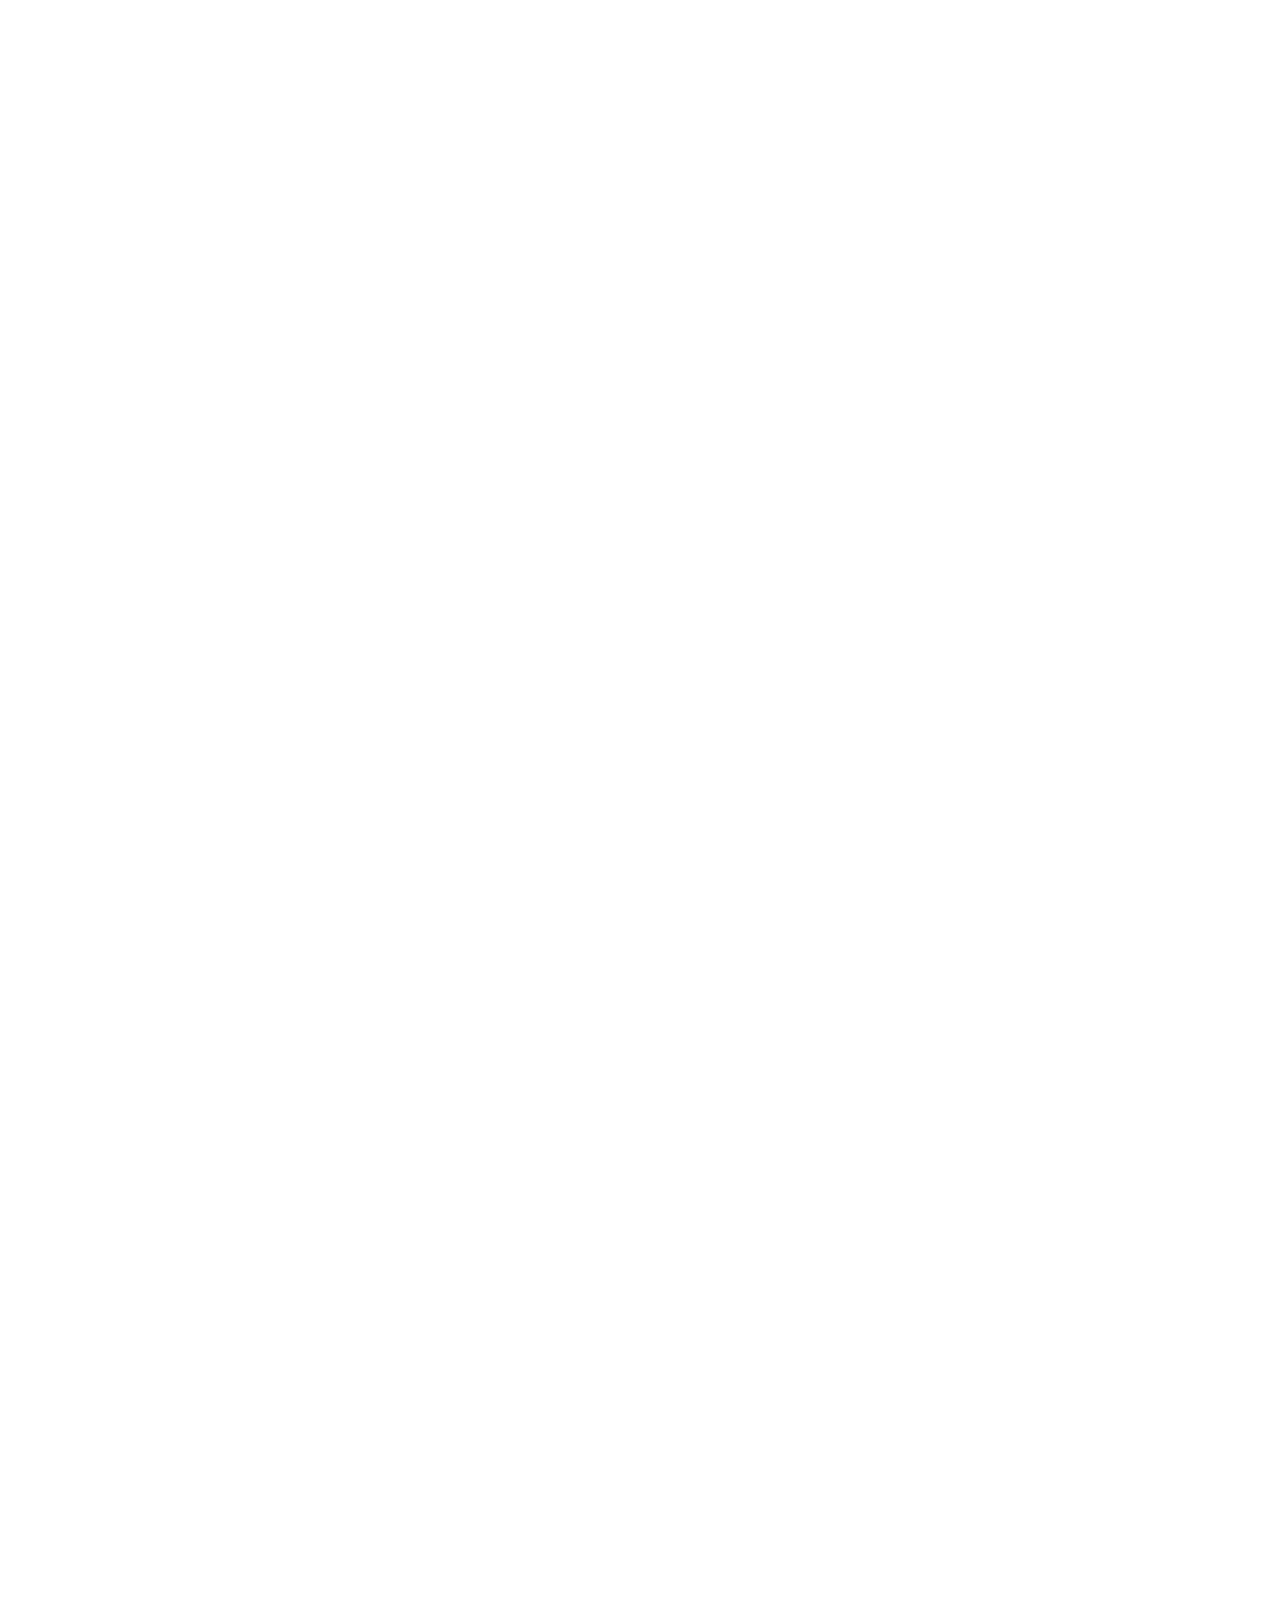
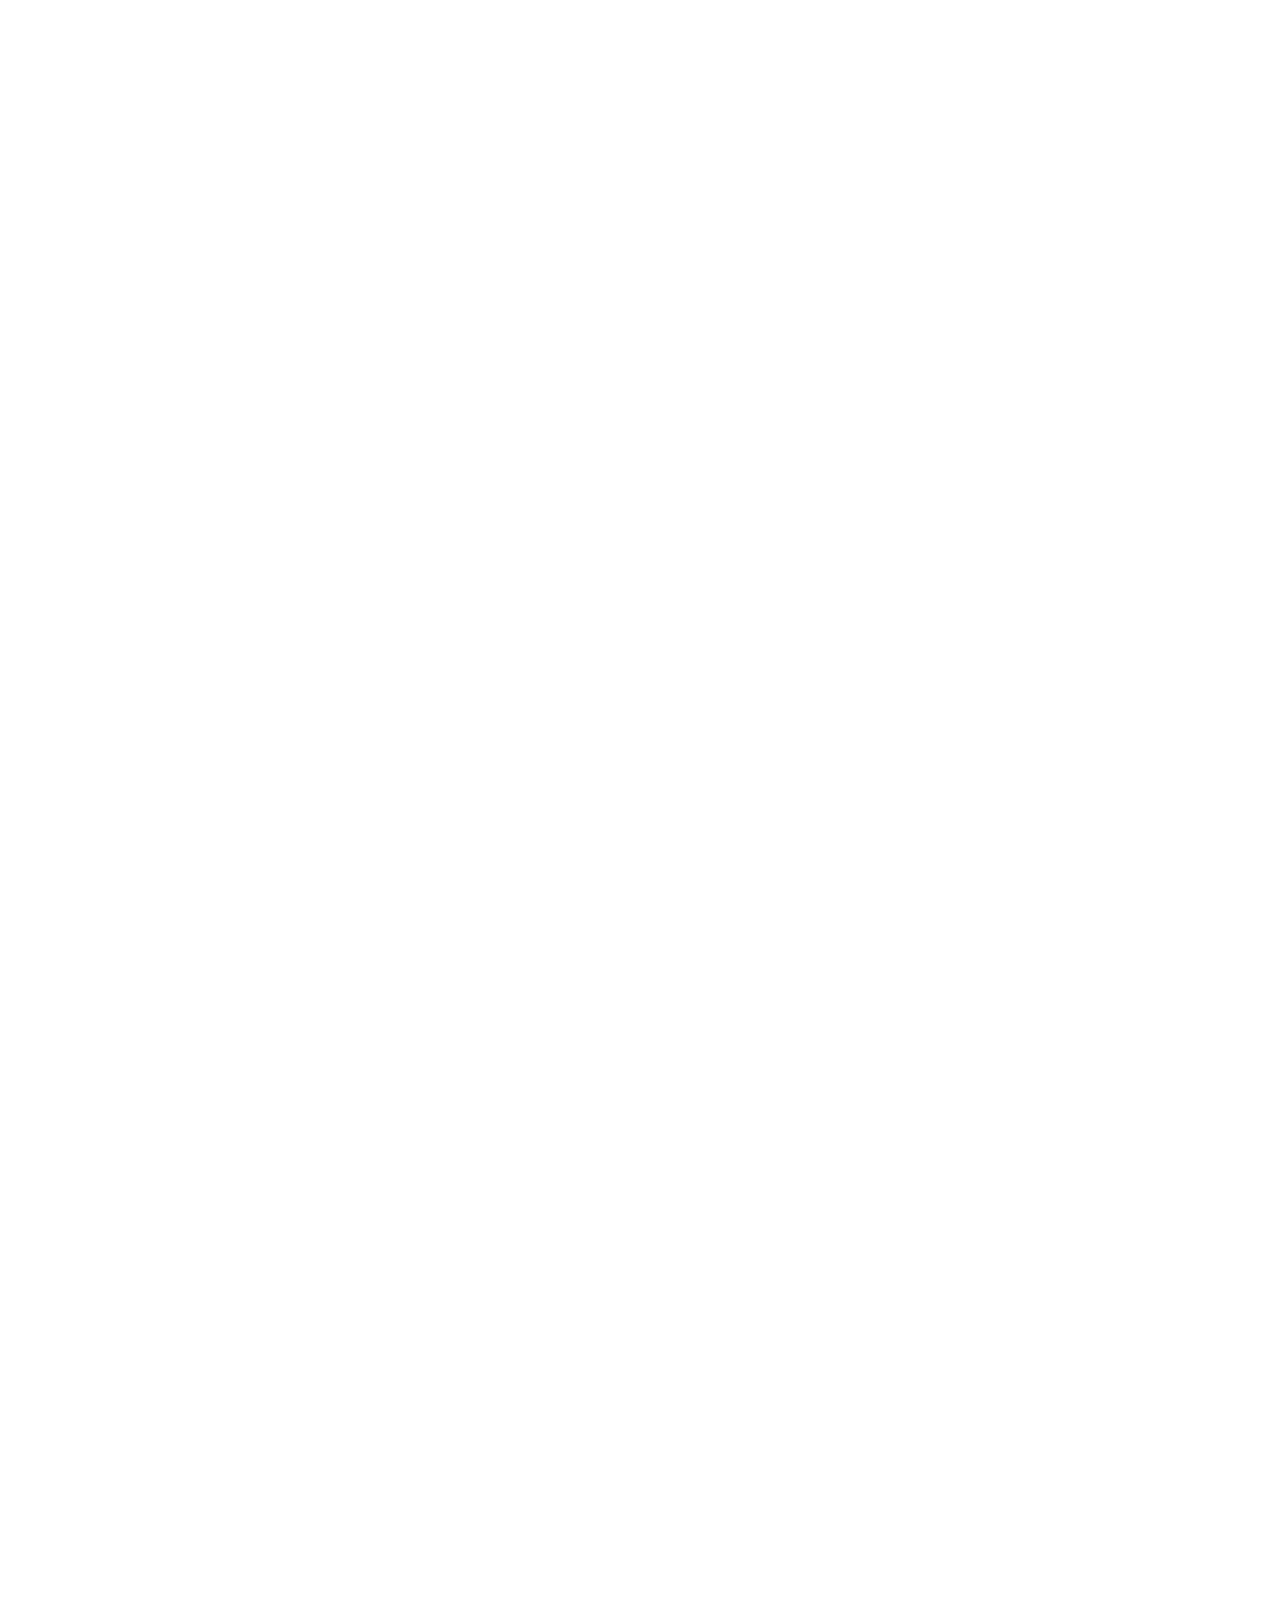
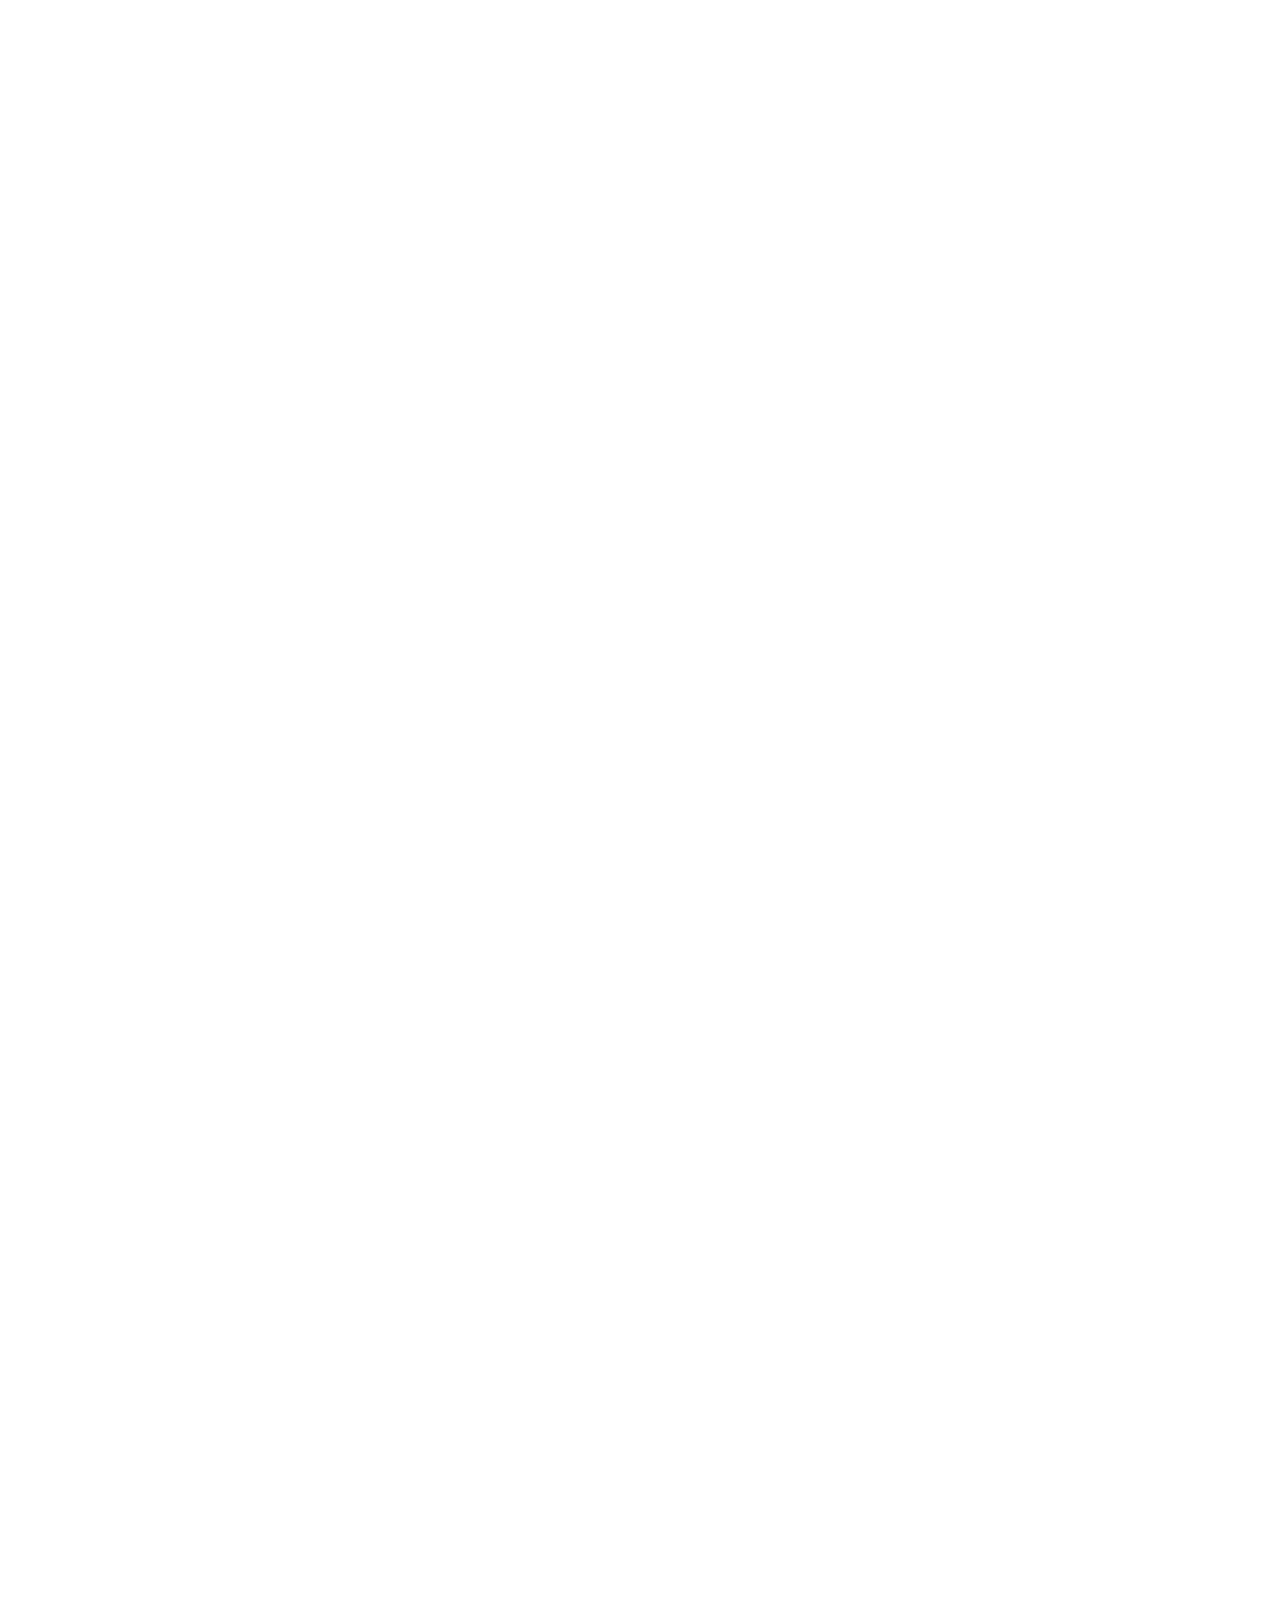
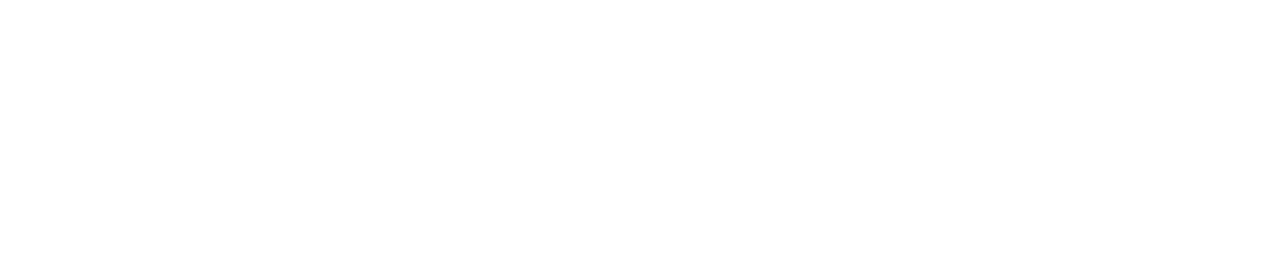
==== index.html @ affceeac "update" ====
<!DOCTYPE HTML>
<html lang="en">

<head>
    <meta charset="UTF-8" />
    <title>Reloadable Debit Card Account that Earns You Cash Back | Walmart MoneyCard</title>

    <link rel="shortcut icon" href="/content/dam/walmart-moneycard/global/en_us/images/wm_favicon.ico" />
    <link rel="stylesheet" href="frontend.css">

    <!-- Start Google Tag Manager -->

    <!-- CSS FILES -->
    <link rel="preconnect" href="https://fonts.googleapis.com">

    <link rel="preconnect" href="https://fonts.gstatic.com" crossorigin>

    <link href="https://fonts.googleapis.com/css2?family=Unbounded:wght@300;400;700&display=swap" rel="stylesheet">

    <link href="css/bootstrap.min.css" rel="stylesheet">

    <link href="css/bootstrap-icons.css" rel="stylesheet">

    <link href="css/apexcharts.css" rel="stylesheet">

    <link href="css/tooplate-mini-finance.css" rel="stylesheet">
    <!--

    <!-- End Google Tag Manager -->



    <link rel="canonical" href="https://www.walmartmoneycard.com/" />


    <meta name="description"
        content="Earn up to $75 cash back every year on your Walmart purchases. Learn about the Walmart MoneyCard reloadable debit card account, click here! " />
    <meta name="template" content="wmmc-default" />









    <link rel="stylesheet" href="https://use.typekit.net/upb7qgv.css" />





    <div data-disableDeferYoutube="false" data-excludeYoutube="false"></div>






    <meta property="og:url" content="Walmart MoneyCard - Prepaid Debit Card that Earns You Cash Back" />


    <meta property="og:description"
        content="Earn up to $75 cash back every year on your Walmart purchases. Learn about the Walmart MoneyCard prepaid debit card." />


    <meta property="og:title" content="Walmart MoneyCard - Prepaid Debit Card that Earns You Cash Back" />


    <meta property="twitter:title" content="Walmart MoneyCard - Prepaid Debit Card that Earns You Cash Back" />


    <meta property="twitter:description"
        content="Earn up to $75 cash back every year on your Walmart purchases. Learn about the Walmart MoneyCard prepaid debit card." />


    <meta property="twitter:url" content="https://www.walmartmoneycard.com/" />






    <!-- v:558c90de4dc3636ae642140a7750f8ea5c63ab86 -->






    <meta name="viewport" content="width=device-width, initial-scale=1, shrink-to-fit=no" />


    <meta name="msvalidate.01" content="658AD2F5198694B9F21E5047982FFD23" />


    <meta name="google-site-verification" content="WOjig4C4WuZH0rn6NfbGUgxLxf_vxa587ft8qzA0BeY" />


    <meta name="facebook-domain-verification" content="3zuiim1vd5jytnzc77aleqecifvxa5" />




    <link rel="stylesheet"
        href="/etc.clientlibs/flexweb/clientlibs/flexweb-dependencies.min.6fe5d4427361a4c0ca5a75457e3e4256.css"
        type="text/css">
    <script
        src="/etc.clientlibs/flexweb/clientlibs/flexweb-dependencies.min.1e3786e9996518436c0a4093823e9fda.js"></script>





    <link rel="stylesheet"
        href="/etc.clientlibs/flexweb/clientlibs/flexweb-base.min.a711489d514352543273f895fbfea551.css" type="text/css">





    <link rel="stylesheet"
        href="/etc.clientlibs/walmart/clientlibs/walmart-site.min.d1b3d28b4b8c7ff66209515137ae6d1c.css" type="text/css">




    <meta id="twilioConfValues" data-twilio-brandname="walmart" data-twilio-appid="30002" data-twilio-platform="legacy"
        data-twilio-loginurl="https://secure.walmartmoneycard.com/login?show-chat=true" data-twilio-env="prod" />







    <script type="text/javascript">
        var digitalDataOverrides = {
            emptyPageDefault: "home", //Set this if needed, default is home
            brand: "wmmc",
            isChannelMapped: true,
            channelIndex: 0
        };

        var ddm = new digitalDataManager(digitalDataOverrides);
        var digitalData = ddm.getDigitalData(location, window.ttMETA);
    </script>


    <script>
        //prehiding snippet for Adobe Target with asynchronous Launch deployment
        (function (g, b, d, f) {
            (function (a, c, d) {
                if (a) {
                    var e = b.createElement("style");
                    e.id = c;
                    e.innerHTML = d;
                    a.appendChild(e)
                }
            })(b.getElementsByTagName("head")[0], "at-body-style", d);
            setTimeout(function () {
                var a = b.getElementsByTagName("head")[0];
                if (a) {
                    var c = b.getElementById("at-body-style");
                    c && a.removeChild(c)
                }
            }, f)
        })(window, document, "body {opacity: 0 !important}", 3000.0);
    </script>




    <script src="//assets.adobedtm.com/launch-ENb4a514d5c5bb4a5c9c214b5087fd4112.min.js" async></script>











    <input id="twilioWebChat" type="hidden"
        data-css-src="https://prod-cdn.go2bankonline.com/modules/web-chat/current/stand-alone/static/css/main.css"
        data-js-src="https://prod-cdn.go2bankonline.com/modules/web-chat/current/stand-alone/static/js/main.js" />



    <script src="https://player.vimeo.com/api/player.js"></script>












    <svg viewBox="0 0 32 32" xmlns="http://www.w3.org/2000/svg" style="position:absolute;width:0;height:0">

        <symbol viewBox="0 0 32 32" id="icon-remove-circle">
            <path
                d="M16 1.6A14.4 14.4 0 1 0 30.4 16 14.47 14.47 0 0 0 16 1.6zm0 27A12.6 12.6 0 1 1 28.6 16 12.55 12.55 0 0 1 16 28.6z">
            </path>
            <path d="M22.3 15.1H9.7a.9.9 0 0 0 0 1.8h12.6a.9.9 0 0 0 0-1.8z"></path>
        </symbol>
        <symbol viewBox="0 0 32 32" id="icon-add-circle">
            <path
                d="M16 1.6A14.4 14.4 0 1 0 30.4 16 14.47 14.47 0 0 0 16 1.6zm0 27A12.6 12.6 0 1 1 28.6 16 12.55 12.55 0 0 1 16 28.6z">
            </path>
            <path
                d="M22.3 15.1h-5.4V9.7a.9.9 0 0 0-1.8 0v5.4H9.7a.9.9 0 0 0 0 1.8h5.4v5.4a.9.9 0 1 0 1.8 0v-5.4h5.4a.9.9 0 0 0 0-1.8z">
            </path>
        </symbol>
        <symbol viewBox="0 0 32 32" id="icon-arrow-right">
            <path
                d="M1.85 16.12a1.76 1.76 0 0 0 1.76 1.76h20.56l-9.4 9.4-.1.1a1.8 1.8 0 0 0 2.65 2.44l12.5-12.53.2-.2v-.2a2.14 2.14 0 0 0-.35-2.16L17.17 2.19a1.67 1.67 0 0 0-2.55 0 2 2 0 0 0 0 2.55l9.4 9.4H3.61a2 2 0 0 0-1.76 1.98z">
            </path>
        </symbol>
        <symbol viewBox="0 0 32 32" id="icon-arrow-left">
            <path
                d="M28.41 14.14H8l9.4-9.4a2 2 0 0 0 0-2.55 1.67 1.67 0 0 0-2.55 0L2.35 14.73A2.14 2.14 0 0 0 2 16.89v.2l.2.2 12.5 12.53a1.8 1.8 0 1 0 2.65-2.44l-.1-.1-9.4-9.4h20.56a1.76 1.76 0 0 0 1.76-1.76 2 2 0 0 0-1.76-1.98z">
            </path>
        </symbol>

        <symbol width="12" height="12" viewBox="0 0 12 12" fill="none" id="icon-close">
            <path
                d="M7.17495 5.99999L10.7583 2.42499C10.9152 2.26807 11.0034 2.05524 11.0034 1.83333C11.0034 1.61141 10.9152 1.39858 10.7583 1.24166C10.6014 1.08474 10.3885 0.996582 10.1666 0.996582C9.9447 0.996582 9.73187 1.08474 9.57495 1.24166L5.99995 4.82499L2.42495 1.24166C2.26803 1.08474 2.0552 0.996582 1.83328 0.996582C1.61136 0.996582 1.39854 1.08474 1.24162 1.24166C1.0847 1.39858 0.996539 1.61141 0.996539 1.83333C0.996539 2.05524 1.0847 2.26807 1.24162 2.42499L4.82495 5.99999L1.24162 9.57499C1.16351 9.65246 1.10151 9.74463 1.05921 9.84618C1.0169 9.94773 0.995117 10.0566 0.995117 10.1667C0.995117 10.2767 1.0169 10.3856 1.05921 10.4871C1.10151 10.5887 1.16351 10.6809 1.24162 10.7583C1.31908 10.8364 1.41125 10.8984 1.5128 10.9407C1.61435 10.983 1.72327 11.0048 1.83328 11.0048C1.94329 11.0048 2.05221 10.983 2.15376 10.9407C2.25531 10.8984 2.34748 10.8364 2.42495 10.7583L5.99995 7.17499L9.57495 10.7583C9.65242 10.8364 9.74459 10.8984 9.84613 10.9407C9.94768 10.983 10.0566 11.0048 10.1666 11.0048C10.2766 11.0048 10.3855 10.983 10.4871 10.9407C10.5886 10.8984 10.6808 10.8364 10.7583 10.7583C10.8364 10.6809 10.8984 10.5887 10.9407 10.4871C10.983 10.3856 11.0048 10.2767 11.0048 10.1667C11.0048 10.0566 10.983 9.94773 10.9407 9.84618C10.8984 9.74463 10.8364 9.65246 10.7583 9.57499L7.17495 5.99999Z"
                fill="#4D4D4D" />
        </symbol>

        <symbol width="12" height="12" viewBox="0 0 12 12" fill="none" id="g2b-icon-close">
            <path
                d="M7.17495 5.99999L10.7583 2.42499C10.9152 2.26807 11.0034 2.05524 11.0034 1.83333C11.0034 1.61141 10.9152 1.39858 10.7583 1.24166C10.6014 1.08474 10.3885 0.996582 10.1666 0.996582C9.9447 0.996582 9.73187 1.08474 9.57495 1.24166L5.99995 4.82499L2.42495 1.24166C2.26803 1.08474 2.0552 0.996582 1.83328 0.996582C1.61136 0.996582 1.39854 1.08474 1.24162 1.24166C1.0847 1.39858 0.996539 1.61141 0.996539 1.83333C0.996539 2.05524 1.0847 2.26807 1.24162 2.42499L4.82495 5.99999L1.24162 9.57499C1.16351 9.65246 1.10151 9.74463 1.05921 9.84618C1.0169 9.94773 0.995117 10.0566 0.995117 10.1667C0.995117 10.2767 1.0169 10.3856 1.05921 10.4871C1.10151 10.5887 1.16351 10.6809 1.24162 10.7583C1.31908 10.8364 1.41125 10.8984 1.5128 10.9407C1.61435 10.983 1.72327 11.0048 1.83328 11.0048C1.94329 11.0048 2.05221 10.983 2.15376 10.9407C2.25531 10.8984 2.34748 10.8364 2.42495 10.7583L5.99995 7.17499L9.57495 10.7583C9.65242 10.8364 9.74459 10.8984 9.84613 10.9407C9.94768 10.983 10.0566 11.0048 10.1666 11.0048C10.2766 11.0048 10.3855 10.983 10.4871 10.9407C10.5886 10.8984 10.6808 10.8364 10.7583 10.7583C10.8364 10.6809 10.8984 10.5887 10.9407 10.4871C10.983 10.3856 11.0048 10.2767 11.0048 10.1667C11.0048 10.0566 10.983 9.94773 10.9407 9.84618C10.8984 9.74463 10.8364 9.65246 10.7583 9.57499L7.17495 5.99999Z"
                fill="#FFF" />
        </symbol>


    </svg>
</head>
<main id="main-content">

    <body class="page parent-page basicpage walmart" id="page-65f62994d1">




        <!-- Start Google Tag Manager (noscript) -->



        <!-- End Google Tag Manager (noscript) -->














        <div class="root responsivegrid">


            <div class="aem-Grid aem-Grid--12 aem-Grid--default--12 ">

                <div class="responsivegrid aem-GridColumn aem-GridColumn--default--12">


                    <div class="aem-Grid aem-Grid--12 aem-Grid--default--12 ">

                        <div class="searchbox parbase aem-GridColumn aem-GridColumn--default--12">
                            <style>
                                .searchbox {
                                    background-color: #f1f8fe;
                                }
                            </style>


                            <div class="cmp-searchbox">







                                <div class="cmp-searchbox__default pad-bottom-medium pad-top-medium">
                                    <form class="cmp-searchbox__form" action="/helpcenter/search-results">
                                        <div class="input-group input-group-rounded">
                                            <input class="input-group-field gd-input" aria-label="search input"
                                                type="search" name="q" placeholder="Ask a question or search keyword" />
                                            <button class="gd-inlinesearch-icon" aria-label="search icon">
                                                <svg class="icon docs-icon" role="img" aria-label="search icon">
                                                    <use xlink:href="#icon-search"></use>
                                                </svg>
                                            </button>
                                            <div class="input-group-button gd-search-link">
                                                <input type="submit" class="button secondary"
                                                    aria-label="Ask a question or search keyword" value="SEARCH" />
                                            </div>
                                            <div class="gd-searchmenu-close">
                                                <a id="gd-menu-close" href="javascript:void(0)" aria-label="close icon">
                                                    <svg class="icon" role="img" aria-label="close icon">
                                                        <use xlink:href="#icon-close"></use>
                                                    </svg>
                                                </a>
                                            </div>
                                        </div>
                                    </form>
                                </div>
                            </div>








                        </div>
                        <div class="experiencefragment header aem-GridColumn aem-GridColumn--default--12">
                            <div id="experiencefragment-78bddaae25"
                                class="cmp-experiencefragment cmp-experiencefragment--">
                                <div class="xfpage page basicpage walmart">
                                    <div class="xf-content-height">
                                        <div class="aem-Grid aem-Grid--12 aem-Grid--default--12 ">

                                            <div class="header aem-GridColumn aem-GridColumn--default--12">

                                                <header class="g2b-header ">
                                                    <h1><a class="skip-link btn" href="#main-content">Skip to main
                                                            content</a></h1>

                                                    <button class="g2b-header__hamburger toggle-menu "
                                                        aria-label="Menu">
                                                        <img src="/content/dam/walmart-moneycard/2021/october/menu%20(1).svg"
                                                            alt="hamburger icon" class="g2b-header__hamburger-icon" />
                                                    </button>
                                                    <div class="col-md-3 col-lg-3 me-0 px-3 fs-6">
                                                        <a class="navbar-brand" href="index.html">
                                                            <i class="bi-box"></i>
                                                            Walmart Prepaid Card
                                                        </a>
                                                    </div>
                                                    <!-- /* CTA and Hamburger Section Starts*/-->
                                                    <div class="g2b-header__nav-wrapper">
                                                        <div class="g2b-header__menu-background toggle-menu"></div>
                                                        <div class="g2b-header__nav">

                                                            <nav class="header-navigation" role="navigation">

                                                                <ul class="header-navigation__main" tab-index="5">
                                                                    <li
                                                                        class="header-navigation__item large-hide show-list">

                                                                        <a class="header-navigation__item-link current"
                                                                            href="/walmartmoneycard" aria-label="Home"
                                                                            target="_self">Home
                                                                        </a>


                                                                    </li>




                                                                    <li class="header-navigation__item  ">

                                                                        <span class="header-navigation__item-link "
                                                                            aria-label="Debit Card Features">Debit Card
                                                                            Features
                                                                        </span>

                                                                    </li>


                                                                    <li class="header-navigation__item  ">

                                                                        <span class="header-navigation__item-link "
                                                                            aria-label="Move money">Move money
                                                                        </span>

                                                                        <i class="plus" tabindex="0"></i>
                                                                    </li>




                                                                    <li class="header-navigation__item  show-list">

                                                                        <a class="header-navigation__item-link "
                                                                            href="/about-our-products"
                                                                            aria-label="About MoneyCard"
                                                                            target="_self">About MoneyCard
                                                                        </a>

                                                                    </li>



                                                                </ul>



                                                            </nav>



                                                            <!-- 
                                                            <div
                                                                class="small-hide medium-hide large-show g2b-header__right-links">


                                                                <div
                                                                    class="g2b-header__top-links--item header-navigation__item large-show gd-search-icon ">
                                                                    <span class="g2b-header__link" aria-label="Search">
                                                                        Search

                                                                    </span>


                                                                </div>

                                                                <div
                                                                    class="g2b-header__top-links--item small-hide medium-show large-show   header-navigation__item active-hover">
                                                                    <span class="g2b-header__link" aria-label="Help">
                                                                        Help

                                                                        <i class="plus" tabindex="0"></i>

                                                                    </span>



                                                                    <ul class="header-navigation__secondary">

                                                                        <li>
                                                                            <a href="/helpcenter" target="_self"
                                                                                class="header-navigation__secondary-link  "
                                                                                aria-label="Help Center">
                                                                                Help Center
                                                                            </a>
                                                                        </li>

                                                                        <li>
                                                                            <a href="#" target="popup"
                                                                                class="header-navigation__secondary-link  webChat"
                                                                                aria-label="Chat with Us">
                                                                                Chat with Us
                                                                            </a>
                                                                        </li>

                                                                        <li>
                                                                            <a href="/contact-us" target="_self"
                                                                                class="header-navigation__secondary-link  "
                                                                                aria-label="Contact Us">
                                                                                Contact Us
                                                                            </a>
                                                                        </li>

                                                                        <li>
                                                                            <a href="/blog" target="_self"
                                                                                class="header-navigation__secondary-link  "
                                                                                aria-label="Blog">
                                                                                Blog
                                                                            </a>
                                                                        </li>

                                                                    </ul>








                                                                </div>

                                                                <div
                                                                    class="g2b-header__top-links--item header-navigation__item ">
                                                                    <a href="https://secure.walmartmoneycard.com/login"
                                                                        class="g2b-header__link" aria-label="Log in"
                                                                        target="_self">
                                                                        Log in

                                                                    </a>


                                                                </div>



                                                                <div class="g2b-header__top-links--item large-hide  ">
                                                                    <a href="https://secure2.walmartmoneycard.com/enroll/get-started"
                                                                        class="g2b-header__link"
                                                                        aria-label="Activate your card" target="_self">
                                                                        Activate your card

                                                                    </a>


                                                                </div>


                                                            </div> -->

                                                        </div>
                                                    </div>

                                                    <div class="link parbase g2b-header__waitlist">


                                                        <div class="cmp-link      ">










                                                            <a class="btn  btn--width-large btn--primary-white-text-blue-solid js-button-nopopup "
                                                                href="/dashboard.html" target="_blank"
                                                                title="Open an account ">
                                                                <span class="link-label">
                                                                    Log In
                                                                </span>
                                                            </a>



                                                        </div>




                                                    </div>








                                                </header>

                                                <div id="webChatWrapper" class="web-chat-wrapper"></div>
                                            </div>


                                        </div>

                                    </div>
                                </div>
                            </div>


                        </div>
                        <div class="top-banner aem-GridColumn aem-GridColumn--default--12">
                            <div>
                                <div class="top-banner" id="topBanner">
                                    <div class="top-banner__wrapper" style="background-color: 041E42; ">

                                        <div class="top-banner__text">
                                            <div class="small-hide medium-show large-show">
                                                <p style="margin-bottom: 16.0px;margin-top: 20.0px;">You could be
                                                    entered for a chance to win in the Summer of Savings: <a
                                                        href="/summer-of-savings-funding" target="_self">Learn more</a>
                                                </p>
                                            </div>
                                            <div class="small-show large-hide medium-hide">
                                                <p
                                                    style="max-width: 270.0px;margin: auto;margin-top: 5.0px;margin-bottom: 5.0px;margin-left: 10.0px;">
                                                    You could be entered for a chance to win in the Summer of Savings:
                                                    <a href="/summer-of-savings-funding" target="_self">Learn more</a>
                                                </p>
                                            </div>

                                        </div>


                                    </div>
                                </div>
                            </div>



                        </div>
                        <div class="responsivegrid aem-GridColumn aem-GridColumn--default--12">


                            <div class="aem-Grid aem-Grid--12 aem-Grid--default--12 ">

                                <div class="standard-hero parbase aem-GridColumn aem-GridColumn--default--12">
                                    <style>
                                        .gd-standard-hero .hero {
                                            background: rgba(0, 0, 0, $ {
                                                    properties.opacityValue @ context='styleString'
                                                });
                                        }
                                    </style>
                                    <style>
                                        @media (min-width: 768px) {
                                            .walmart .gd-standard-hero-alt {
                                                background-image: url('');
                                            }
                                        }
                                    </style>


                                    <div class="cmp-hero gd-standard-hero gd-standard-hero-alt">
                                        <section class="hero">


                                            <div class="hero__content">
                                                <div class="hero__content-inner">
                                                    <div class="gd-standard-hero__wrapper grid-row">

                                                        <div class="column  small-4 large-7 medium-4">


                                                            <div>

                                                            </div>








                                                            <div class="gd-standard-hero__readmore ">
                                                                <div class="toggle-readmore__content">

                                                                    <span class="toggle-readmore__ellipsis">...</span>
                                                                </div>
                                                                <button class="toggle-readmore__btn">
                                                                    <span class="toggle-readmore__btn--more">read
                                                                        more</span>
                                                                    <span class="toggle-readmore__btn--less">read
                                                                        less</span>
                                                                </button>
                                                            </div>

                                                        </div>
                                                        <div class="column column-spacer large-5 medium-4 small-0">
                                                        </div>
                                                    </div>
                                                </div>
                                            </div>


                                            <div class="gd-hero__image-container hero__image-container">
                                                <span class="image hero__image">




                                                </span>


                                            </div>

                                        </section>
                                    </div>
                                </div>
                                <div class="hotfix-component aem-GridColumn aem-GridColumn--default--12">
                                    <style>
                                        .cmp-hero.gd-standard-hero {
                                            height: 1px;
                                        }

                                        .walmart .gd-standard-hero .hero {
                                            z-index: 0;
                                        }
                                    </style>




                                </div>
                                <div class="add-cash-hero parbase aem-GridColumn aem-GridColumn--default--12">
                                    <div>
                                        <div class="cmp-hero gd-add-cash-hero"
                                            style="background-color: #F1F8FE; background-image: url();">
                                            <section class="gdcash-hero">
                                                <div class="grid-container gd-add-cash-hero__wrapper">
                                                    <div class="column large-6 medium-4 small-4 gd-add-cash-hero__img">
                                                        <!-- <sly data-sly-resource="image"></sly> -->
                                                        <picture>
                                                            <source media="(min-width:1280px)"
                                                                srcset="/images/profile/WMMCFDICLogoContentQ4Updates_01_Desktop_760x595px_v3.png" />
                                                            <source media="(min-width:768px)"
                                                                srcset="https://www.walmartmoneycard.com/content/dam/walmart-moneycard/home/2023/WMMCFDICLogoContentQ4Updates_01_Tab_384x510px_v3.png" />
                                                            <img src="/images/profile/WMMCFDICLogoContentQ4Updates_01_Mobile_375x220px_v3.png"
                                                                alt="couple online shopping on couch" />
                                                        </picture>
                                                    </div>
                                                    <div class="column large-6 medium-4 small-6 gd-add-cash-hero__text">

                                                        <div>


                                                        </div>


                                                        <div>
                                                            <div class="wm-redesign small-hide medium-show large-show"
                                                                style="max-width: 480.0px;">
                                                                <h1 style="margin-bottom: 10.0px;">Earn cash back on
                                                                    Walmart purchases – up to $75 each year.*</h1>
                                                                <h2 style="color: rgb(38,49,59);font-family: Bogle-Regular , san-serif;line-height: 48.0px;margin-bottom: 72.0px;font-size: 34.0px;"
                                                                    class="wm-text-regular"><span
                                                                        style="font-family: Bogle-Bold;">3%</span> at
                                                                    Walmart.com<br />
                                                                    <span style="font-family: Bogle-Bold;">2%</span> at
                                                                    Walmart fuel stations<br />
                                                                    <span style="font-family: Bogle-Bold;">1%</span> at
                                                                    Walmart stores
                                                                </h2>
                                                            </div>
                                                            <div class="wm-redesign small-show medium-hide large-hide">
                                                                <div style="max-width: 700.0px;"
                                                                    class="wm-redesign-colors">
                                                                    <h1>Earn cash back on Walmart purchases – up to $75
                                                                        each year.*</h1>
                                                                    <h2 style="color: rgb(38,49,59);font-family: Bogle-Regular , san-serif;line-height: 38.0px;margin-bottom: 44.0px;"
                                                                        class="bogle-regular"><span
                                                                            style="font-family: Bogle-Bold;">3%</span>
                                                                        at Walmart.com<br />
                                                                        <span style="font-family: Bogle-Bold;">2%</span>
                                                                        at Walmart fuel stations<br />
                                                                        <span style="font-family: Bogle-Bold;">1%</span>
                                                                        at Walmart stores
                                                                    </h2>
                                                                </div>
                                                            </div>
                                                            <div class="gd-add-cash-hero__buttons gd-hero-buttons">
                                                                <div class="gd-add-cash-hero__buttons--cta1">
                                                                    <div class="cmp-link"><a
                                                                            class="btn btn--large  js-button-nopopup "
                                                                            href="https://secure2.walmartmoneycard.com/enroll"
                                                                            target="_blank" title="Sign up now"><span
                                                                                class="link-label">Open an
                                                                                account</span></a></div>
                                                                </div>
                                                                <div class="gd-add-cash-hero__buttons--cta2"> </div>
                                                            </div>
                                                            <div class="toggle-readmore readmore-enabled">
                                                                <div class="toggle-readmore__content"
                                                                    style="max-height: 82.5px;">
                                                                    <div class="wm-redesign">
                                                                        <p class=" wm-disclaimer"
                                                                            style="color: rgb(0,0,0);">*Cash back, up to
                                                                            $75 per year, is credited to card balance at
                                                                            end of reward year and is subject to
                                                                            successful activation and other eligibility
                                                                            requirements. Redeem rewards using our
                                                                            website or app. You will earn cash back of
                                                                            three percent (3%) on qualifying purchases
                                                                            made at Walmart.com and in the Walmart app
                                                                            using your card or your card number, two
                                                                            percent (2%) at Walmart fuel stations, and
                                                                            one percent (1%) on qualifying purchases at
                                                                            Walmart stores in the United States (less
                                                                            returns and credits) posted to your Card
                                                                            during each reward year. Grocery delivery
                                                                            and pickup purchases made on Walmart.com or
                                                                            the Walmart app earn 1%. For the purposes of
                                                                            cash back rewards, a &quot;reward year&quot;
                                                                            is twelve (12) monthly periods in which you
                                                                            have paid your monthly fee or had it waived.
                                                                            See account agreement for details.<span
                                                                                class="toggle-readmore__ellipsis">...</span>
                                                                        </p>
                                                                    </div>
                                                                </div>
                                                                <button class="toggle-readmore__btn"><span
                                                                        class="toggle-readmore__btn--more">read
                                                                        more</span> <span
                                                                        class="toggle-readmore__btn--less">read
                                                                        less</span> </button>
                                                            </div>
                                                        </div>

                                                        <div class="gd-add-cash-hero__buttons gd-hero-buttons">
                                                            <div class="gd-add-cash-hero__buttons--cta1">















                                                            </div>
                                                            <div class="gd-add-cash-hero__buttons--cta2">















                                                            </div>
                                                        </div>
                                                        <div class="gd-add-cash-hero__disclaimer">

                                                        </div>
                                                    </div>
                                                </div>
                                            </section>
                                        </div>
                                    </div>




                                </div>
                                <div
                                    class="layout-container responsivegrid gd-layout-container__dfcol aem-GridColumn aem-GridColumn--default--12">






                                    <div class="gd-layout-container mobile-center-align   gdtop-default gdbottom-default gdleft-default gdright-default          gd-layout-container__bgcenter "
                                        style="background-image: url(); background-color : #0071CE; background:linear-gradient(90deg, null 50%, null 50%) ; background:null;">
                                        <div class="grid-container grid-row gd-layout-container__default">
                                            <div class="gd-layout-container__defaultbg">
                                                <div class="column small-4 medium-8 large-12">



                                                    <div class="aem-Grid aem-Grid--12 aem-Grid--default--12 ">

                                                        <div
                                                            class="inline-link walmart-inline-link-banner aem-GridColumn aem-GridColumn--default--12">
                                                            <div class="inline-link-banner">

                                                                <div class="inline-link-banner__wrap">
                                                                    <a href="https://secure2.walmartmoneycard.com/enroll/get-started"
                                                                        alt="banner link"
                                                                        class="js-button-nopopup  gd-inline-link"
                                                                        target="_self">
                                                                        <div class="banner-img">
                                                                            <img src="https://www.walmartmoneycard.com/content/dam/walmart-moneycard/2021/april/home/icons/White_card.svg"
                                                                                alt="banner link icon" />
                                                                        </div>
                                                                        <div class="banner-text">
                                                                            <div class="wm-redesign">
                                                                                <h3 style="margin-bottom: 0.0px;"
                                                                                    class="banner-below-hero-padding">
                                                                                    <span
                                                                                        style="color: rgb(255,255,255);"
                                                                                        class="mobile-center-align block bogle-bold"><b>Have
                                                                                            a new card in hand?
                                                                                            <u>Register &amp; activate
                                                                                                it here.</u></b></span>
                                                                                </h3>
                                                                            </div>


                                                                        </div>

                                                                    </a>
                                                                </div>

                                                            </div>



                                                        </div>


                                                    </div>

                                                </div>
                                            </div>
                                        </div>




                                    </div>



                                </div>
                                <div
                                    class="layout-container responsivegrid gd-layout-container__dfcol aem-GridColumn aem-GridColumn--default--12">






                                    <div class="gd-layout-container wmcc-cmp-spacing gdtop-default gdbottom-default gdleft-default gdright-default          gd-layout-container__bgcenter "
                                        style="background-image: url(); background-color : null; background:linear-gradient(90deg, null 50%, null 50%) ; background:null;">
                                        <div class="grid-container grid-row gd-layout-container__default">
                                            <div class="gd-layout-container__defaultbg">
                                                <div class="column small-4 medium-8 large-12">



                                                    <div class="aem-Grid aem-Grid--12 aem-Grid--default--12 ">

                                                        <div
                                                            class="text type-align-center aem-GridColumn aem-GridColumn--default--12">
                                                            <div id="text-8daa8780bc" class="cmp-text">
                                                                <div class="wm-redesign">
                                                                    <h2 style="text-align: center;padding-bottom: 20.0px;"
                                                                        class="mobile-topPadding-small overdraft-text-spacing-issue-mobile">
                                                                        <b><b>Walmart MoneyCard: Now with overdraft
                                                                                protection up to $200 with opt-in &amp;
                                                                                eligible direct deposit.</b></b>
                                                                    </h2>
                                                                </div>

                                                            </div>



                                                        </div>
                                                        <div
                                                            class="image small-hide medium-show large-show aem-GridColumn aem-GridColumn--default--12">
                                                            <div data-cmp-is="image" data-cmp-lazy
                                                                data-cmp-lazythreshold="0"
                                                                data-cmp-src="/walmartmoneycard/_jcr_content/root/responsivegrid_1399260420/responsivegrid/layout_container_1870078428/col1Tile1/image.coreimg{.width}.jpeg/1621524825074/homepage-phone-card-and-yellow-table-desktop.jpeg"
                                                                data-asset="/content/dam/walmart-moneycard/2021/april/home/images/HOMEPAGE-phone_card_and_yellow_table-desktop.jpg"
                                                                data-title="Manage your money on the Walmart MoneyCard Mobile App"
                                                                id="image-26aa87d153" class="cmp-image" itemscope
                                                                itemtype="http://schema.org/ImageObject">

                                                                <noscript data-cmp-hook-image="noscript">

                                                                    <img src="/walmartmoneycard/_jcr_content/root/responsivegrid_1399260420/responsivegrid/layout_container_1870078428/col1Tile1/image.coreimg.jpeg/1621524825074/homepage-phone-card-and-yellow-table-desktop.jpeg"
                                                                        class="cmp-image__image      "
                                                                        itemprop="contentUrl"
                                                                        data-cmp-hook-image="image"
                                                                        alt="Manage your money on the Walmart MoneyCard Mobile App" />

                                                                </noscript>



                                                            </div>



                                                        </div>
                                                        <div
                                                            class="image large-hide small-show medium-hide aem-GridColumn aem-GridColumn--default--12">
                                                            <div data-cmp-is="image" data-cmp-lazy
                                                                data-cmp-lazythreshold="0"
                                                                data-cmp-src="/walmartmoneycard/_jcr_content/root/responsivegrid_1399260420/responsivegrid/layout_container_1870078428/col1Tile1/image_1534302501.coreimg{.width}.jpeg/1619797292605/homepage-phone-card-and-yellow-table-mobile.jpeg"
                                                                data-asset="/content/dam/walmart-moneycard/2021/april/home/images/HOMEPAGE-phone_card_and_yellow_table-mobile.jpg"
                                                                data-title="Manage your money on the Walmart MoneyCard Mobile App"
                                                                id="image-145b6e5463" class="cmp-image" itemscope
                                                                itemtype="http://schema.org/ImageObject">

                                                                <noscript data-cmp-hook-image="noscript">

                                                                    <img src="/walmartmoneycard/_jcr_content/root/responsivegrid_1399260420/responsivegrid/layout_container_1870078428/col1Tile1/image_1534302501.coreimg.jpeg/1619797292605/homepage-phone-card-and-yellow-table-mobile.jpeg"
                                                                        class="cmp-image__image      "
                                                                        itemprop="contentUrl"
                                                                        data-cmp-hook-image="image"
                                                                        alt="Manage your money on the Walmart MoneyCard Mobile App" />

                                                                </noscript>



                                                            </div>



                                                        </div>


                                                    </div>

                                                </div>
                                            </div>
                                        </div>




                                    </div>



                                </div>
                                <div
                                    class="layout-container responsivegrid gd-layout-container__dfcol aem-GridColumn aem-GridColumn--default--12">






                                    <div class="gd-layout-container  gdtop-default gdbottom-default gdleft-default gdright-default          gd-layout-container__bgcenter "
                                        style="background-image: url(); background-color : #F1F8FE; background:linear-gradient(90deg, null 50%, null 50%) ; background:null;">
                                        <div class="grid-container grid-row gd-layout-container__default">
                                            <div class="gd-layout-container__defaultbg">
                                                <div class="column small-4 medium-8 large-12">



                                                    <div class="aem-Grid aem-Grid--12 aem-Grid--default--12 ">

                                                        <div class="text aem-GridColumn aem-GridColumn--default--12">
                                                            <div id="text-dff875ded9" class="cmp-text">
                                                                <div class="wm-redesign">
                                                                    <h2 style="text-align: center;margin-bottom: 50.0px;"
                                                                        class="small-hide medium-show large-show wm-seperate-spacing">
                                                                        <b>Earn cash back rewards by shopping at
                                                                            Walmart</b>
                                                                    </h2>
                                                                    <h2 style="text-align: center;margin-bottom: 25.0px;"
                                                                        class="small-show medium-hide large-hide wm-seperate-spacing">
                                                                        <b>Earn cash back rewards by shopping at
                                                                            Walmart</b>
                                                                    </h2>
                                                                </div>

                                                            </div>



                                                        </div>


                                                    </div>

                                                </div>
                                            </div>
                                        </div>




                                    </div>



                                </div>
                                <div
                                    class="layout-container responsivegrid gd-layout-container__2col aem-GridColumn aem-GridColumn--default--12">






                                    <div class="gd-layout-container  pad-top-small gdbottom-default gdleft-default gdright-default          gd-layout-container__bgcenter "
                                        style="background-image: url(); background-color : #F1F8FE; background:linear-gradient(90deg, null 50%, null 50%) ; background:null;">
                                        <div class="grid-container grid-row gd-layout-container__default">

                                        </div>
                                        <div class="grid-container grid-row gd-layout-container__two">
                                            <div class="gd-layout-container_nopad gd-layout-container__col1bg ">
                                                <div class="column small-4 medium-4 large-6" style="background-color:;">



                                                    <div class="aem-Grid aem-Grid--12 aem-Grid--default--12 ">

                                                        <div
                                                            class="content-card gd-img-top gd-img-top__large gd-content-inline mobile-content-inline aem-GridColumn aem-GridColumn--default--12">
                                                            <style>
                                                                .gd-content-card {
                                                                    border-top-color: '';
                                                                    border-bottom-color: 'gd-bottom-border';
                                                                }

                                                                @media (min-width: 768px) {
                                                                    .gd-content-card.no-desktop-border {
                                                                        border: none;
                                                                    }
                                                                }

                                                                @media (max-width: 767px) {
                                                                    .gd-content-card.no-mobile-border {
                                                                        border: none;
                                                                    }
                                                                }
                                                            </style>
                                                            <div class="gd-content-card  wm-redesign  heading-line-height-fix     pad-top-small  gd-bottom-border no-mobile-border no-desktop-border no-desktop-border pad-bottom-medium gdleft-default gdright-default"
                                                                style="border-top-color: #008292; border-bottom-color: #008292; ">
                                                                <div class="gd-content-card__wrap">
                                                                    <div class="gd-content-card__media">
                                                                        <div
                                                                            class="image pad-bottom-small gd-content-card__img gd-content-card__img--top">
                                                                            <div data-cmp-is="image"
                                                                                data-cmp-lazythreshold="0"
                                                                                data-cmp-src="/walmartmoneycard/_jcr_content/root/responsivegrid_1399260420/responsivegrid/layout_container_2079168605/col2Tile1/content_card/image.coreimg{.width}.svg/1619797294661/cash-back.svg"
                                                                                data-asset="https://www.walmartmoneycard.com/content/dam/walmart-moneycard/2021/april/home/icons/Cash_back.svg"
                                                                                data-asset-id="375229a3-def8-4bd0-93fc-5521478daa2d"
                                                                                data-title="Get 3% Cash Back"
                                                                                id="image-5a9707bf84" class="cmp-image"
                                                                                itemscope
                                                                                itemtype="http://schema.org/ImageObject">



                                                                                <img src="https://www.walmartmoneycard.com/walmartmoneycard/_jcr_content/root/responsivegrid_1399260420/responsivegrid/layout_container_2079168605/col2Tile1/content_card/image.coreimg.svg/1619797294661/cash-back.svg"
                                                                                    class="cmp-image__image      "
                                                                                    itemprop="contentUrl"
                                                                                    data-cmp-hook-image="image"
                                                                                    alt="Get 3% Cash Back" />





                                                                            </div>



                                                                        </div>




                                                                    </div>
                                                                    <div class="gd-content-card__content">

                                                                        <div class="gd-content-card__title"
                                                                            style="color: ;">
                                                                            <div class="wm-redesign">
                                                                                <h3 class="no-fee-margin">Cash back</h3>
                                                                            </div>
                                                                        </div>
                                                                        <div class="gd-content-card__text ">
                                                                            <p style="margin-bottom: 0.0px;">Earn 3%
                                                                                cash back at Walmart.com, 2% cash back
                                                                                at Walmart fuel stations, &amp; 1% cash
                                                                                back at Walmart stores, up to $75 each
                                                                                year.<sup>1</sup></p>
                                                                            <p style="margin-bottom: 0.0px;"
                                                                                class="small-hide medium-hide large-show">
                                                                            </p>
                                                                        </div>
                                                                        <div class="gd-content-card__cta">









                                                                        </div>
                                                                    </div>
                                                                    <div
                                                                        class="image pad-top-medium gd-content-card__img gd-content-card__img--bottom">




                                                                    </div>

                                                                </div>
                                                            </div>
                                                        </div>


                                                    </div>

                                                </div>
                                            </div>
                                            <div class="gd-layout-container_nopad gd-layout-container__col2bg">
                                                <div class="column small-4 medium-4 large-6" style="background-color:;">



                                                    <div class="aem-Grid aem-Grid--12 aem-Grid--default--12 ">

                                                        <div
                                                            class="content-card gd-img-top gd-img-top__large gd-content-inline mobile-content-inline aem-GridColumn aem-GridColumn--default--12">
                                                            <style>
                                                                .gd-content-card {
                                                                    border-top-color: '';
                                                                    border-bottom-color: 'gd-bottom-border';
                                                                }

                                                                @media (min-width: 768px) {
                                                                    .gd-content-card.no-desktop-border {
                                                                        border: none;
                                                                    }
                                                                }

                                                                @media (max-width: 767px) {
                                                                    .gd-content-card.no-mobile-border {
                                                                        border: none;
                                                                    }
                                                                }
                                                            </style>
                                                            <div class="gd-content-card wm-redesign  heading-line-height-fix  pad-top-small  gd-bottom-border no-mobile-border no-desktop-border no-desktop-border pad-bottom-medium gdleft-default gdright-default"
                                                                style="border-top-color: #008292; border-bottom-color: #008292; ">
                                                                <div class="gd-content-card__wrap">
                                                                    <div class="gd-content-card__media">
                                                                        <div
                                                                            class="image pad-bottom-small gd-content-card__img gd-content-card__img--top">
                                                                            <div data-cmp-is="image"
                                                                                data-cmp-lazythreshold="0"
                                                                                data-cmp-src="https://www.walmartmoneycard.com/walmartmoneycard/_jcr_content/root/responsivegrid_1399260420/responsivegrid/layout_container_2079168605/col2Tile2/content_card_copy_1736652882/image.coreimg{.width}.svg/1619797284443/overdraft-protection-updated.svg"
                                                                                data-asset="https://www.walmartmoneycard.com/content/dam/walmart-moneycard/2021/april/home/icons/Overdraft_protection_updated.svg"
                                                                                data-asset-id="302a7c36-c9cf-42bc-95f7-897d09d013af"
                                                                                data-title="Overdraft Protection"
                                                                                id="image-c4d97e486b" class="cmp-image"
                                                                                itemscope
                                                                                itemtype="http://schema.org/ImageObject">



                                                                                <img src="https://www.walmartmoneycard.com/walmartmoneycard/_jcr_content/root/responsivegrid_1399260420/responsivegrid/layout_container_2079168605/col2Tile2/content_card_copy_1736652882/image.coreimg.svg/1619797284443/overdraft-protection-updated.svg"
                                                                                    class="cmp-image__image      "
                                                                                    itemprop="contentUrl"
                                                                                    data-cmp-hook-image="image"
                                                                                    alt="Overdraft Protection" />





                                                                            </div>



                                                                        </div>




                                                                    </div>
                                                                    <div class="gd-content-card__content">

                                                                        <div class="gd-content-card__title"
                                                                            style="color: ;">
                                                                            <div class="wm-redesign">
                                                                                <h3 class="no-fee-margin">Overdraft
                                                                                    protection</h3>
                                                                            </div>
                                                                        </div>
                                                                        <div class="gd-content-card__text ">
                                                                            <p style="margin-bottom: 0.0px;">Get peace
                                                                                of mind with three coverage levels, up
                                                                                to $200, for purchase transactions with
                                                                                opt-in &amp; eligible direct
                                                                                deposit.<sup>2</sup></p>
                                                                            <p style="margin-bottom: 0.0px;"
                                                                                class="small-hide medium-hide large-show">
                                                                            </p>
                                                                        </div>
                                                                        <div class="gd-content-card__cta">









                                                                        </div>
                                                                    </div>
                                                                    <div
                                                                        class="image pad-top-medium gd-content-card__img gd-content-card__img--bottom">




                                                                    </div>

                                                                </div>
                                                            </div>
                                                        </div>


                                                    </div>

                                                </div>
                                            </div>
                                        </div>



                                    </div>



                                </div>
                                <div
                                    class="layout-container responsivegrid gd-layout-container__2col aem-GridColumn aem-GridColumn--default--12">






                                    <div class="gd-layout-container  gdtop-default gdbottom-default gdleft-default gdright-default          gd-layout-container__bgcenter "
                                        style="background-image: url(); background-color : #F1F8FE; background:linear-gradient(90deg, null 50%, null 50%) ; background:null;">
                                        <div class="grid-container grid-row gd-layout-container__default">

                                        </div>
                                        <div class="grid-container grid-row gd-layout-container__two">
                                            <div class="gd-layout-container_nopad gd-layout-container__col1bg ">
                                                <div class="column small-4 medium-4 large-6" style="background-color:;">



                                                    <div class="aem-Grid aem-Grid--12 aem-Grid--default--12 ">

                                                        <div
                                                            class="content-card gd-img-top gd-img-top__large gd-content-inline mobile-content-inline aem-GridColumn aem-GridColumn--default--12">
                                                            <style>
                                                                .gd-content-card {
                                                                    border-top-color: '';
                                                                    border-bottom-color: 'gd-bottom-border';
                                                                }

                                                                @media (min-width: 768px) {
                                                                    .gd-content-card.no-desktop-border {
                                                                        border: none;
                                                                    }
                                                                }

                                                                @media (max-width: 767px) {
                                                                    .gd-content-card.no-mobile-border {
                                                                        border: none;
                                                                    }
                                                                }
                                                            </style>
                                                            <div class="gd-content-card wm-redesign  heading-line-height-fix  pad-top-small  gd-bottom-border no-mobile-border no-desktop-border no-desktop-border pad-bottom-medium gdleft-default gdright-default"
                                                                style="border-top-color: #008292; border-bottom-color: #008292; ">
                                                                <div class="gd-content-card__wrap">
                                                                    <div class="gd-content-card__media">
                                                                        <div
                                                                            class="image pad-bottom-small gd-content-card__img gd-content-card__img--top">
                                                                            <div data-cmp-is="image"
                                                                                data-cmp-lazythreshold="0"
                                                                                data-cmp-src="/walmartmoneycard/_jcr_content/root/responsivegrid_1399260420/responsivegrid/layout_container_1747469919/col2Tile1/content_card_copy_988185268/image.coreimg{.width}.svg/1650632737511/direct-deposit.svg"
                                                                                data-asset="/content/dam/walmart-moneycard/2021/nov/family-account/direct-deposit.svg"
                                                                                data-asset-id="61582a18-3508-490f-a9c6-ce0d20fd0bf9"
                                                                                data-title="ASAP Direct Deposit"
                                                                                id="image-9826344b23" class="cmp-image"
                                                                                itemscope
                                                                                itemtype="http://schema.org/ImageObject">



                                                                                <img src="https://www.walmartmoneycard.com/walmartmoneycard/_jcr_content/root/responsivegrid_1399260420/responsivegrid/layout_container_1747469919/col2Tile1/content_card_copy_988185268/image.coreimg.svg/1650632737511/direct-deposit.svg"
                                                                                    class="cmp-image__image      "
                                                                                    itemprop="contentUrl"
                                                                                    data-cmp-hook-image="image"
                                                                                    alt="ASAP Direct Deposit" />





                                                                            </div>



                                                                        </div>




                                                                    </div>
                                                                    <div class="gd-content-card__content">

                                                                        <div class="gd-content-card__title"
                                                                            style="color: ;">
                                                                            <div class="wm-redesign">
                                                                                <h3 class="no-fee-margin">Early direct
                                                                                    deposit</h3>
                                                                            </div>
                                                                        </div>
                                                                        <div class="gd-content-card__text ">
                                                                            <p style="margin-bottom: 0.0px;">Get your
                                                                                pay up to 2 days before payday &amp;
                                                                                your benefits up to 4 days before
                                                                                benefits day with Early direct
                                                                                deposit<sup>TM</sup>.<sup>3</sup></p>
                                                                            <p style="margin-bottom: 0.0px;"
                                                                                class="small-hide medium-hide large-show">
                                                                            </p>
                                                                        </div>
                                                                        <div class="gd-content-card__cta">









                                                                        </div>
                                                                    </div>
                                                                    <div
                                                                        class="image pad-top-medium gd-content-card__img gd-content-card__img--bottom">




                                                                    </div>

                                                                </div>
                                                            </div>
                                                        </div>


                                                    </div>

                                                </div>
                                            </div>
                                            <div class="gd-layout-container_nopad gd-layout-container__col2bg">
                                                <div class="column small-4 medium-4 large-6" style="background-color:;">



                                                    <div class="aem-Grid aem-Grid--12 aem-Grid--default--12 ">

                                                        <div
                                                            class="content-card gd-img-top gd-img-top__large gd-content-inline mobile-content-inline aem-GridColumn aem-GridColumn--default--12">
                                                            <style>
                                                                .gd-content-card {
                                                                    border-top-color: '';
                                                                    border-bottom-color: 'gd-bottom-border';
                                                                }

                                                                @media (min-width: 768px) {
                                                                    .gd-content-card.no-desktop-border {
                                                                        border: none;
                                                                    }
                                                                }

                                                                @media (max-width: 767px) {
                                                                    .gd-content-card.no-mobile-border {
                                                                        border: none;
                                                                    }
                                                                }
                                                            </style>
                                                            <div class="gd-content-card wm-redesign  heading-line-height-fix  pad-top-small  gd-bottom-border no-mobile-border no-desktop-border no-desktop-border pad-bottom-medium gdleft-default gdright-default"
                                                                style="border-top-color: #008292; border-bottom-color: #008292; ">
                                                                <div class="gd-content-card__wrap">
                                                                    <div class="gd-content-card__media">
                                                                        <div
                                                                            class="image pad-bottom-small gd-content-card__img gd-content-card__img--top">
                                                                            <div data-cmp-is="image"
                                                                                data-cmp-lazythreshold="0"
                                                                                data-cmp-src="/walmartmoneycard/_jcr_content/root/responsivegrid_1399260420/responsivegrid/layout_container_1747469919/col2Tile2/content_card_copy/image.coreimg{.width}.svg/1650633200000/icon-wm-no-fees.svg"
                                                                                data-asset="/content/dam/walmart-moneycard/home/2022/apr/Icon_WM_No_Fees.svg"
                                                                                data-asset-id="83fb940e-0540-4fbe-b9aa-a3d21403bedd"
                                                                                data-title="No monthly fee when you load $500"
                                                                                id="image-eec903761a" class="cmp-image"
                                                                                itemscope
                                                                                itemtype="http://schema.org/ImageObject">



                                                                                <img src="https://www.walmartmoneycard.com/walmartmoneycard/_jcr_content/root/responsivegrid_1399260420/responsivegrid/layout_container_1747469919/col2Tile2/content_card_copy/image.coreimg.svg/1650633200000/icon-wm-no-fees.svg"
                                                                                    class="cmp-image__image      "
                                                                                    itemprop="contentUrl"
                                                                                    data-cmp-hook-image="image"
                                                                                    alt="No monthly fee when you load $500" />





                                                                            </div>



                                                                        </div>




                                                                    </div>
                                                                    <div class="gd-content-card__content">

                                                                        <div class="gd-content-card__title"
                                                                            style="color: ;">
                                                                            <div class="wm-redesign">
                                                                                <h3 class="no-fee-margin">No monthly fee
                                                                                </h3>
                                                                            </div>
                                                                        </div>
                                                                        <div class="gd-content-card__text ">
                                                                            <p style="margin-bottom: 10.0px;">Waive your
                                                                                monthly fee when you direct deposit
                                                                                $500+ in previous monthly period.
                                                                                Otherwise, $5.94 a month.<br />
                                                                            </p>
                                                                            <p style="margin-bottom: 0.0px;"><span
                                                                                    class="wm-disclaimer">See terms for
                                                                                    details.</span></p>
                                                                            <p style="margin-bottom: 0.0px;"
                                                                                class="small-hide medium-hide large-show">
                                                                            </p>
                                                                        </div>
                                                                        <div class="gd-content-card__cta">









                                                                        </div>
                                                                    </div>
                                                                    <div
                                                                        class="image pad-top-medium gd-content-card__img gd-content-card__img--bottom">




                                                                    </div>

                                                                </div>
                                                            </div>
                                                        </div>


                                                    </div>

                                                </div>
                                            </div>
                                        </div>



                                    </div>



                                </div>
                                <div
                                    class="layout-container responsivegrid gd-layout-container__2col aem-GridColumn aem-GridColumn--default--12">






                                    <div class="gd-layout-container  gdtop-default pad-bottom-small gdleft-default gdright-default          gd-layout-container__bgcenter "
                                        style="background-image: url(); background-color : #F1F8FE; background:linear-gradient(90deg, null 50%, null 50%) ; background:null;">
                                        <div class="grid-container grid-row gd-layout-container__default">

                                        </div>
                                        <div class="grid-container grid-row gd-layout-container__two">
                                            <div class="gd-layout-container_nopad gd-layout-container__col1bg ">
                                                <div class="column small-4 medium-4 large-6" style="background-color:;">



                                                    <div class="aem-Grid aem-Grid--12 aem-Grid--default--12 ">

                                                        <div
                                                            class="content-card gd-img-top gd-img-top__large gd-content-inline mobile-content-inline aem-GridColumn aem-GridColumn--default--12">
                                                            <style>
                                                                .gd-content-card {
                                                                    border-top-color: '';
                                                                    border-bottom-color: 'gd-bottom-border';
                                                                }

                                                                @media (min-width: 768px) {
                                                                    .gd-content-card.no-desktop-border {
                                                                        border: none;
                                                                    }
                                                                }

                                                                @media (max-width: 767px) {
                                                                    .gd-content-card.no-mobile-border {
                                                                        border: none;
                                                                    }
                                                                }
                                                            </style>
                                                            <div class="gd-content-card wm-redesign heading-line-height-fix  pad-top-small  gd-bottom-border no-mobile-border no-desktop-border no-desktop-border pad-bottom-medium gdleft-default gdright-default"
                                                                style="border-top-color: #008292; border-bottom-color: #008292; ">
                                                                <div class="gd-content-card__wrap">
                                                                    <div class="gd-content-card__media">
                                                                        <div
                                                                            class="image pad-bottom-small gd-content-card__img gd-content-card__img--top">
                                                                            <div data-cmp-is="image"
                                                                                data-cmp-lazythreshold="0"
                                                                                data-cmp-src="/walmartmoneycard/_jcr_content/root/responsivegrid_1399260420/responsivegrid/layout_container_1815095665/col2Tile1/content_card_copy/image.coreimg{.width}.svg/1619797290288/2-percent-interest-on-savings-%28apy%29.svg"
                                                                                data-asset="/content/dam/walmart-moneycard/2021/april/home/icons/2_percent_interest_on_savings_(APY).svg"
                                                                                data-asset-id="8bd9736c-8409-4389-a4d6-85f0ab90ebfa"
                                                                                data-title="Earn 2% APY on savings"
                                                                                id="image-c399824a21" class="cmp-image"
                                                                                itemscope
                                                                                itemtype="http://schema.org/ImageObject">



                                                                                <img src="https://www.walmartmoneycard.com/walmartmoneycard/_jcr_content/root/responsivegrid_1399260420/responsivegrid/layout_container_1815095665/col2Tile1/content_card_copy/image.coreimg.svg/1619797290288/2-percent-interest-on-savings-%28apy%29.svg"
                                                                                    class="cmp-image__image      "
                                                                                    itemprop="contentUrl"
                                                                                    data-cmp-hook-image="image"
                                                                                    alt="Earn 2% APY on savings" />





                                                                            </div>



                                                                        </div>




                                                                    </div>
                                                                    <div class="gd-content-card__content">

                                                                        <div class="gd-content-card__title"
                                                                            style="color: ;">
                                                                            <div class="wm-redesign">
                                                                                <h3 class="no-fee-margin">2% APY on
                                                                                    savings​</h3>
                                                                            </div>
                                                                        </div>
                                                                        <div class="gd-content-card__text ">
                                                                            <p style="margin-bottom: 10.0px;">Earn 2%
                                                                                interest rate on your
                                                                                savings.<sup>4</sup> ​</p>
                                                                            <p style="margin-bottom: 0.0px;"
                                                                                class="small-hide medium-hide large-show">
                                                                            </p>
                                                                        </div>
                                                                        <div class="gd-content-card__cta">









                                                                        </div>
                                                                    </div>
                                                                    <div
                                                                        class="image pad-top-medium gd-content-card__img gd-content-card__img--bottom">




                                                                    </div>

                                                                </div>
                                                            </div>
                                                        </div>


                                                    </div>

                                                </div>
                                            </div>
                                            <div class="gd-layout-container_nopad gd-layout-container__col2bg">
                                                <div class="column small-4 medium-4 large-6" style="background-color:;">



                                                    <div class="aem-Grid aem-Grid--12 aem-Grid--default--12 ">

                                                        <div
                                                            class="content-card gd-img-top gd-img-top__large gd-content-inline mobile-content-inline aem-GridColumn aem-GridColumn--default--12">
                                                            <style>
                                                                .gd-content-card {
                                                                    border-top-color: '';
                                                                    border-bottom-color: 'gd-bottom-border';
                                                                }

                                                                @media (min-width: 768px) {
                                                                    .gd-content-card.no-desktop-border {
                                                                        border: none;
                                                                    }
                                                                }

                                                                @media (max-width: 767px) {
                                                                    .gd-content-card.no-mobile-border {
                                                                        border: none;
                                                                    }
                                                                }
                                                            </style>
                                                            <div class="gd-content-card wm-redesign  heading-line-height-fix  pad-top-small  gd-bottom-border no-mobile-border no-desktop-border no-desktop-border pad-bottom-medium gdleft-default gdright-default"
                                                                style="border-top-color: #008292; border-bottom-color: #008292; ">
                                                                <div class="gd-content-card__wrap">
                                                                    <div class="gd-content-card__media">
                                                                        <div
                                                                            class="image pad-bottom-small gd-content-card__img gd-content-card__img--top">
                                                                            <div data-cmp-is="image"
                                                                                data-cmp-lazythreshold="0"
                                                                                data-cmp-src="/walmartmoneycard/_jcr_content/root/responsivegrid_1399260420/responsivegrid/layout_container_1815095665/col2Tile2/content_card_copy_1198366887/image.coreimg{.width}.svg/1619797295133/accounts-for-your-family.svg"
                                                                                data-asset="/content/dam/walmart-moneycard/2021/april/home/icons/Accounts_for_your_family.svg"
                                                                                data-asset-id="b2d475cd-eac2-4477-a78d-9d4ce620ac6b"
                                                                                data-title="Upgrade to the Family Plan"
                                                                                id="image-695ccf8a25" class="cmp-image"
                                                                                itemscope
                                                                                itemtype="http://schema.org/ImageObject">



                                                                                <img src="https://www.walmartmoneycard.com/walmartmoneycard/_jcr_content/root/responsivegrid_1399260420/responsivegrid/layout_container_1815095665/col2Tile2/content_card_copy_1198366887/image.coreimg.svg/1619797295133/accounts-for-your-family.svg"
                                                                                    class="cmp-image__image      "
                                                                                    itemprop="contentUrl"
                                                                                    data-cmp-hook-image="image"
                                                                                    alt="Upgrade to the Family Plan" />





                                                                            </div>



                                                                        </div>




                                                                    </div>
                                                                    <div class="gd-content-card__content">

                                                                        <div class="gd-content-card__title"
                                                                            style="color: ;">
                                                                            <div class="wm-redesign">
                                                                                <h3 class="no-fee-margin">Accounts for
                                                                                    your family</h3>
                                                                            </div>
                                                                        </div>
                                                                        <div class="gd-content-card__text ">
                                                                            <p style="margin-bottom: 10.0px;">Order an
                                                                                account for free for up to 4 additional
                                                                                approved members ages 13+, in the app,
                                                                                with your activated, personalized
                                                                                card.<sup>5</sup></p>
                                                                            <p style="margin-bottom: 0.0px;"><span
                                                                                    class="wm-disclaimer">Other fees
                                                                                    apply to the additional
                                                                                    account.</span></p>
                                                                            <p style="margin-bottom: 0.0px;"
                                                                                class="small-hide medium-hide large-show">
                                                                            </p>
                                                                        </div>
                                                                        <div class="gd-content-card__cta">









                                                                        </div>
                                                                    </div>
                                                                    <div
                                                                        class="image pad-top-medium gd-content-card__img gd-content-card__img--bottom">




                                                                    </div>

                                                                </div>
                                                            </div>
                                                        </div>


                                                    </div>

                                                </div>
                                            </div>
                                        </div>



                                    </div>



                                </div>
                                <div
                                    class="layout-container responsivegrid gd-layout-container__dfcol aem-GridColumn aem-GridColumn--default--12">






                                    <div class="gd-layout-container small-hide medium-show large-show pad-top-small gdbottom-default gdleft-default gdright-default          gd-layout-container__bgcenter "
                                        style="background-image: url(); background-color : #F1F8FE; background:linear-gradient(90deg, null 50%, null 50%) ; background:null;">
                                        <div class="grid-container grid-row gd-layout-container__default">
                                            <div class="gd-layout-container__defaultbg">
                                                <div class="column small-4 medium-8 large-12">



                                                    <div class="aem-Grid aem-Grid--12 aem-Grid--default--12 ">



                                                    </div>

                                                </div>
                                            </div>
                                        </div>




                                    </div>



                                </div>
                                <div
                                    class="layout-container responsivegrid gd-layout-container__dfcol aem-GridColumn aem-GridColumn--default--12">






                                    <div class="gd-layout-container  gdtop-default pad-bottom-large gdleft-default gdright-default          gd-layout-container__bgcenter "
                                        style="background-image: url(); background-color : #F1F8FE; background:linear-gradient(90deg, null 50%, null 50%) ; background:null;">
                                        <div class="grid-container grid-row gd-layout-container__default">
                                            <div class="gd-layout-container__defaultbg">
                                                <div class="column small-4 medium-8 large-12">



                                                    <div class="aem-Grid aem-Grid--12 aem-Grid--default--12 ">

                                                        <div
                                                            class="content-card gd-content-card__content--center aem-GridColumn aem-GridColumn--default--12">
                                                            <style>
                                                                .gd-content-card {
                                                                    border-top-color: '';
                                                                    border-bottom-color: '';
                                                                }

                                                                @media (min-width: 768px) {
                                                                    .gd-content-card.no-desktop-border {
                                                                        border: none;
                                                                    }
                                                                }

                                                                @media (max-width: 767px) {
                                                                    .gd-content-card.no-mobile-border {
                                                                        border: none;
                                                                    }
                                                                }
                                                            </style>
                                                            <div class="gd-content-card wm-custom-spacing-learnmore-cta  gdtop-none      gdbottom-none gdleft-default gdright-default"
                                                                style="border-top-color: ; border-bottom-color: ; ">
                                                                <div class="gd-content-card__wrap">
                                                                    <div class="gd-content-card__media">
                                                                        <div
                                                                            class="image pad-bottom-small gd-content-card__img gd-content-card__img--top">




                                                                        </div>




                                                                    </div>
                                                                    <div class="gd-content-card__content">



                                                                        <div class="gd-content-card__cta">



                                                                            <div class="cmp-link      ">










                                                                                <a class="btn  btn--large  js-button-nopopup "
                                                                                    href="/about-our-products"
                                                                                    target="_self" title="Learn more">
                                                                                    <span class="link-label">
                                                                                        Learn more
                                                                                    </span>
                                                                                </a>



                                                                            </div>





                                                                        </div>
                                                                    </div>
                                                                    <div
                                                                        class="image pad-top-medium gd-content-card__img gd-content-card__img--bottom">




                                                                    </div>

                                                                </div>
                                                            </div>
                                                        </div>


                                                    </div>

                                                </div>
                                            </div>
                                        </div>




                                    </div>



                                </div>
                                <div
                                    class="layout-container responsivegrid gd-layout-container__dfcol aem-GridColumn aem-GridColumn--default--12">






                                    <div class="gd-layout-container wmcc-cmp-spacing gdtop-default gdbottom-default gdleft-default gdright-default          gd-layout-container__bgcenter "
                                        style="background-image: url(); background-color : null; background:linear-gradient(90deg, null 50%, null 50%) ; background:null;">
                                        <div class="grid-container grid-row gd-layout-container__default">
                                            <div class="gd-layout-container__defaultbg">
                                                <div class="column small-4 medium-8 large-12">



                                                    <div class="aem-Grid aem-Grid--12 aem-Grid--default--12 ">

                                                        <div
                                                            class="layout-container responsivegrid gd-layout-container__dfcol aem-GridColumn aem-GridColumn--default--12">






                                                            <div class="gd-layout-container .video-grid gdtop-default gdbottom-default gdleft-default gdright-default          gd-layout-container__bgcenter "
                                                                style="background-image: url(); background-color : null; background:linear-gradient(90deg, null 50%, null 50%) ; background:null;">
                                                                <div
                                                                    class="grid-container grid-row gd-layout-container__default">
                                                                    <div class="gd-layout-container__defaultbg">
                                                                        <div class="column small-4 medium-8 large-12">



                                                                            <div
                                                                                class="aem-Grid aem-Grid--12 aem-Grid--default--12 ">

                                                                                <div
                                                                                    class="text aem-GridColumn aem-GridColumn--default--12">
                                                                                    <div id="text-1a3cde104d"
                                                                                        class="cmp-text">
                                                                                        <div
                                                                                            class="wm-redesign no-mobile-padding-bottom video-grid-heading">
                                                                                            <h2
                                                                                                style="text-align: center;margin-bottom: 0.0px;">
                                                                                                <b>Start using your
                                                                                                    MoneyCard today.
                                                                                                    Watch how.</b>
                                                                                            </h2>
                                                                                        </div>

                                                                                    </div>



                                                                                </div>


                                                                            </div>

                                                                        </div>
                                                                    </div>
                                                                </div>




                                                            </div>



                                                        </div>
                                                        <div
                                                            class="layout-container responsivegrid gd-layout-container__dfcol gd-layout-container__2col aem-GridColumn aem-GridColumn--default--12">






                                                            <div class="gd-layout-container video-grid gdtop-default gdbottom-default gdleft-default gdright-default          gd-layout-container__bgcenter "
                                                                style="background-image: url(); background-color : null; background:linear-gradient(90deg, null 50%, null 50%) ; background:null;">
                                                                <div
                                                                    class="grid-container grid-row gd-layout-container__default">
                                                                    <div class="gd-layout-container__defaultbg">
                                                                        <div class="column small-4 medium-8 large-12">



                                                                            <div
                                                                                class="aem-Grid aem-Grid--12 aem-Grid--default--12 ">



                                                                            </div>

                                                                        </div>
                                                                    </div>
                                                                </div>
                                                                <div
                                                                    class="grid-container grid-row gd-layout-container__two">
                                                                    <div
                                                                        class="gd-layout-container_nopad gd-layout-container__col1bg ">
                                                                        <div class="column small-4 medium-4 large-6"
                                                                            style="background-color:;">



                                                                            <div
                                                                                class="aem-Grid aem-Grid--12 aem-Grid--default--12 ">

                                                                                <div
                                                                                    class="video-text parbase aem-GridColumn aem-GridColumn--default--12">
                                                                                    <div class="cmp-video-text">
                                                                                        <div
                                                                                            class="grid-container grid-row pad-top-small pad-left-zero pad-right-zero">
                                                                                            <input class="video-id"
                                                                                                type="hidden"
                                                                                                value="398028379" />

                                                                                            <div
                                                                                                class="video-wrapper js-lazyvideo">




                                                                                                <iframe
                                                                                                    id="col2Tile1-video_text"
                                                                                                    type="text/html"
                                                                                                    src=""
                                                                                                    class="video-vimeo"
                                                                                                    title="video-vimeo-398028379"
                                                                                                    data-src="https://player.vimeo.com/video/398028379"
                                                                                                    frameborder="0"
                                                                                                    allow="fullscreen"
                                                                                                    webkitallowfullscreen
                                                                                                    mozallowfullscreen
                                                                                                    allowfullscreen></iframe>
                                                                                            </div>

                                                                                        </div>
                                                                                    </div>





                                                                                </div>
                                                                                <div
                                                                                    class="video-text parbase aem-GridColumn aem-GridColumn--default--12">
                                                                                    <div class="cmp-video-text">
                                                                                        <div
                                                                                            class="grid-container grid-row pad-top-small pad-left-zero pad-right-zero">
                                                                                            <input class="video-id"
                                                                                                type="hidden"
                                                                                                value="398030199" />

                                                                                            <div
                                                                                                class="video-wrapper js-lazyvideo">




                                                                                                <iframe
                                                                                                    id="col2Tile1-video_text_250748323"
                                                                                                    type="text/html"
                                                                                                    src=""
                                                                                                    class="video-vimeo"
                                                                                                    title="video-vimeo-398030199"
                                                                                                    data-src="https://player.vimeo.com/video/398030199"
                                                                                                    frameborder="0"
                                                                                                    allow="fullscreen"
                                                                                                    webkitallowfullscreen
                                                                                                    mozallowfullscreen
                                                                                                    allowfullscreen></iframe>
                                                                                            </div>

                                                                                        </div>
                                                                                    </div>





                                                                                </div>


                                                                            </div>

                                                                        </div>
                                                                    </div>
                                                                    <div
                                                                        class="gd-layout-container_nopad gd-layout-container__col2bg">
                                                                        <div class="column small-4 medium-4 large-6"
                                                                            style="background-color:;">



                                                                            <div
                                                                                class="aem-Grid aem-Grid--12 aem-Grid--default--12 ">

                                                                                <div
                                                                                    class="video-text parbase aem-GridColumn aem-GridColumn--default--12">
                                                                                    <div class="cmp-video-text">
                                                                                        <div
                                                                                            class="grid-container grid-row pad-top-small pad-left-zero pad-right-zero">
                                                                                            <input class="video-id"
                                                                                                type="hidden"
                                                                                                value="398029385" />

                                                                                            <div
                                                                                                class="video-wrapper js-lazyvideo">




                                                                                                <iframe
                                                                                                    id="col2Tile2-video_text"
                                                                                                    type="text/html"
                                                                                                    src=""
                                                                                                    class="video-vimeo"
                                                                                                    title="video-vimeo-398029385"
                                                                                                    data-src="https://player.vimeo.com/video/398029385"
                                                                                                    frameborder="0"
                                                                                                    allow="fullscreen"
                                                                                                    webkitallowfullscreen
                                                                                                    mozallowfullscreen
                                                                                                    allowfullscreen></iframe>
                                                                                            </div>

                                                                                        </div>
                                                                                    </div>





                                                                                </div>
                                                                                <div
                                                                                    class="video-text parbase aem-GridColumn aem-GridColumn--default--12">
                                                                                    <div class="cmp-video-text">
                                                                                        <div
                                                                                            class="grid-container grid-row pad-top-small pad-left-zero pad-right-zero">
                                                                                            <input class="video-id"
                                                                                                type="hidden"
                                                                                                value="398029209" />

                                                                                            <div
                                                                                                class="video-wrapper js-lazyvideo">




                                                                                                <iframe
                                                                                                    id="col2Tile2-video_text_540891547"
                                                                                                    type="text/html"
                                                                                                    src=""
                                                                                                    class="video-vimeo"
                                                                                                    title="video-vimeo-398029209"
                                                                                                    data-src="https://player.vimeo.com/video/398029209"
                                                                                                    frameborder="0"
                                                                                                    allow="fullscreen"
                                                                                                    webkitallowfullscreen
                                                                                                    mozallowfullscreen
                                                                                                    allowfullscreen></iframe>
                                                                                            </div>

                                                                                        </div>
                                                                                    </div>





                                                                                </div>


                                                                            </div>

                                                                        </div>
                                                                    </div>
                                                                </div>



                                                            </div>



                                                        </div>
                                                        <div
                                                            class="layout-container responsivegrid gd-layout-container__dfcol aem-GridColumn aem-GridColumn--default--12">






                                                            <div class="gd-layout-container video-grid-cta gdtop-default gdbottom-default gdleft-default gdright-default          gd-layout-container__bgcenter "
                                                                style="background-image: url(); background-color : null; background:linear-gradient(90deg, null 50%, null 50%) ; background:null;">
                                                                <div
                                                                    class="grid-container grid-row gd-layout-container__default">
                                                                    <div class="gd-layout-container__defaultbg">
                                                                        <div class="column small-4 medium-8 large-12">



                                                                            <div
                                                                                class="aem-Grid aem-Grid--12 aem-Grid--default--12 ">

                                                                                <div
                                                                                    class="content-card gd-content-card__content--center aem-GridColumn aem-GridColumn--default--12">
                                                                                    <style>
                                                                                        .gd-content-card {
                                                                                            border-top-color: '';
                                                                                            border-bottom-color: '';
                                                                                        }

                                                                                        @media (min-width: 768px) {
                                                                                            .gd-content-card.no-desktop-border {
                                                                                                border: none;
                                                                                            }
                                                                                        }

                                                                                        @media (max-width: 767px) {
                                                                                            .gd-content-card.no-mobile-border {
                                                                                                border: none;
                                                                                            }
                                                                                        }
                                                                                    </style>
                                                                                    <div class="gd-content-card button-padding-bottom-small wm-custom-spacing-bottom cta-spacing-learn-more  gdtop-none      gdbottom-none gdleft-default gdright-default"
                                                                                        style="border-top-color: ; border-bottom-color: ; ">
                                                                                        <div
                                                                                            class="gd-content-card__wrap">
                                                                                            <div
                                                                                                class="gd-content-card__media">
                                                                                                <div
                                                                                                    class="image pad-bottom-small gd-content-card__img gd-content-card__img--top">




                                                                                                </div>




                                                                                            </div>
                                                                                            <div
                                                                                                class="gd-content-card__content">



                                                                                                <div
                                                                                                    class="gd-content-card__cta">



                                                                                                    <div
                                                                                                        class="cmp-link      ">










                                                                                                        <a class="btn  btn--large  js-button-nopopup "
                                                                                                            href="/help/getting-started"
                                                                                                            target="_self"
                                                                                                            title="Learn more">
                                                                                                            <span
                                                                                                                class="link-label">
                                                                                                                Learn
                                                                                                                more
                                                                                                            </span>
                                                                                                        </a>



                                                                                                    </div>





                                                                                                </div>
                                                                                            </div>
                                                                                            <div
                                                                                                class="image pad-top-medium gd-content-card__img gd-content-card__img--bottom">




                                                                                            </div>

                                                                                        </div>
                                                                                    </div>
                                                                                </div>


                                                                            </div>

                                                                        </div>
                                                                    </div>
                                                                </div>




                                                            </div>



                                                        </div>


                                                    </div>

                                                </div>
                                            </div>
                                        </div>




                                    </div>



                                </div>
                                <div
                                    class="layout-container responsivegrid gd-layout-container__2col aem-GridColumn aem-GridColumn--default--12">






                                    <div class="gd-layout-container flex-grid gdtop-default pad-bottom-small gdleft-default gdright-default          gd-layout-container__bgcenter "
                                        style="background-image: url(); background-color : null; background:linear-gradient(90deg, null 50%, null 50%) ; background:null;">
                                        <div class="grid-container grid-row gd-layout-container__default">

                                        </div>
                                        <div class="grid-container grid-row gd-layout-container__two">
                                            <div class="gd-layout-container_nopad gd-layout-container__col1bg ">
                                                <div class="column small-4 medium-4 large-6" style="background-color:;">



                                                    <div class="aem-Grid aem-Grid--12 aem-Grid--default--12 ">

                                                        <div
                                                            class="content-card gd-img-top aem-GridColumn aem-GridColumn--default--12">
                                                            <style>
                                                                .gd-content-card {
                                                                    border-top-color: '';
                                                                    border-bottom-color: '';
                                                                }

                                                                @media (min-width: 768px) {
                                                                    .gd-content-card.no-desktop-border {
                                                                        border: none;
                                                                    }
                                                                }

                                                                @media (max-width: 767px) {
                                                                    .gd-content-card.no-mobile-border {
                                                                        border: none;
                                                                    }
                                                                }
                                                            </style>
                                                            <div class="gd-content-card no-month-img-card  gdtop-none      pad-bottom-small gdleft-default gdright-default"
                                                                style="border-top-color: ; border-bottom-color: ; ">
                                                                <div class="gd-content-card__wrap">
                                                                    <div class="gd-content-card__media">
                                                                        <div
                                                                            class="image pad-bottom-small gd-content-card__img gd-content-card__img--top">
                                                                            <div data-cmp-is="image"
                                                                                data-cmp-lazythreshold="0"
                                                                                data-cmp-src="/walmartmoneycard/_jcr_content/root/responsivegrid_1399260420/responsivegrid/layout_container_1836696426/col2Tile1/content_card/image.coreimg{.width}.png/1619797291221/des-3594-wmmc-dda-pkg-mc.png"
                                                                                data-asset="/content/dam/walmart-moneycard/2021/april/home/images/DES-3594_WMMC_DDA_PKG_MC.png"
                                                                                data-asset-id="412775e6-e59c-4478-95f2-1e366fb53a06"
                                                                                data-title="Walmart money card"
                                                                                id="image-bb0fc29408" class="cmp-image"
                                                                                itemscope
                                                                                itemtype="http://schema.org/ImageObject">



                                                                                <img src="https://www.walmartmoneycard.com/walmartmoneycard/_jcr_content/root/responsivegrid_1399260420/responsivegrid/layout_container_1836696426/col2Tile1/content_card/image.coreimg.png/1619797291221/des-3594-wmmc-dda-pkg-mc.png"
                                                                                    class="cmp-image__image      "
                                                                                    itemprop="contentUrl"
                                                                                    data-cmp-hook-image="image"
                                                                                    alt="Walmart money card" />





                                                                            </div>



                                                                        </div>




                                                                    </div>
                                                                    <div class="gd-content-card__content">



                                                                        <div class="gd-content-card__cta">









                                                                        </div>
                                                                    </div>
                                                                    <div
                                                                        class="image pad-top-medium gd-content-card__img gd-content-card__img--bottom">




                                                                    </div>

                                                                </div>
                                                            </div>
                                                        </div>


                                                    </div>

                                                </div>
                                            </div>
                                            <div class="gd-layout-container_nopad gd-layout-container__col2bg">
                                                <div class="column small-4 medium-4 large-6" style="background-color:;">



                                                    <div class="aem-Grid aem-Grid--12 aem-Grid--default--12 ">

                                                        <div
                                                            class="content-card vertical-align-center aem-GridColumn aem-GridColumn--default--12">
                                                            <style>
                                                                .gd-content-card {
                                                                    border-top-color: '';
                                                                    border-bottom-color: '';
                                                                }

                                                                @media (min-width: 768px) {
                                                                    .gd-content-card.no-desktop-border {
                                                                        border: none;
                                                                    }
                                                                }

                                                                @media (max-width: 767px) {
                                                                    .gd-content-card.no-mobile-border {
                                                                        border: none;
                                                                    }
                                                                }
                                                            </style>
                                                            <div class="gd-content-card wm-redesign mobile-center-align no-month-card-text  gdtop-none      pad-bottom-small gdleft-default gdright-default"
                                                                style="border-top-color: ; border-bottom-color: ; ">
                                                                <div class="gd-content-card__wrap">
                                                                    <div class="gd-content-card__media">
                                                                        <div
                                                                            class="image pad-bottom-small gd-content-card__img gd-content-card__img--top">




                                                                        </div>




                                                                    </div>
                                                                    <div class="gd-content-card__content">


                                                                        <div class="gd-content-card__text ">
                                                                            <h2 style="margin-bottom: 30.0px;"><b>Open
                                                                                    an account online or pick up a
                                                                                    starter card like this at a Walmart
                                                                                    store.</b></h2>
                                                                            <div class="gd-content-card__cta">
                                                                                <div class="cmp-link"><a
                                                                                        class="btn btn--large  js-button-nopopup "
                                                                                        href="https://secure2.walmartmoneycard.com/enroll"
                                                                                        target="_blank"
                                                                                        title="Sign Up Now!"><span
                                                                                            class="link-label">Open an
                                                                                            account</span></a></div>
                                                                                <p class="month-card-signup-cta"
                                                                                    style="line-height: 0.0px;"> </p>
                                                                            </div>
                                                                            <p style="margin-bottom: 0.0px;"
                                                                                class="wm-disclaimer">Must be 18 or
                                                                                older to purchase a Walmart MoneyCard.
                                                                                Activation requires online access and
                                                                                identity verification (including SSN) to
                                                                                open an account. Mobile or email
                                                                                verification and mobile app are required
                                                                                to access all features. Use everywhere
                                                                                Visa Debit and Debit Mastercard are
                                                                                accepted.</p>
                                                                        </div>
                                                                        <div class="gd-content-card__cta">









                                                                        </div>
                                                                    </div>
                                                                    <div
                                                                        class="image pad-top-medium gd-content-card__img gd-content-card__img--bottom">




                                                                    </div>

                                                                </div>
                                                            </div>
                                                        </div>


                                                    </div>

                                                </div>
                                            </div>
                                        </div>



                                    </div>



                                </div>
                                <div class="hotfix-component aem-GridColumn aem-GridColumn--default--12">
                                    <style>
                                        @media (max-width: 768px) {
                                            .mobile-content-inline.gd-img-top__large .gd-content-card__img {
                                                width: 100%;
                                            }
                                        }

                                        @media (max-width: 768px) {
                                            .mobile-content-inline.gd-img-top__large .gd-content-card__wrap {
                                                display: flex;
                                            }
                                        }

                                        @media (max-width: 768px) {

                                            .mobile-content-inline.gd-img-top__large .gd-content-card__media,
                                            .mobile-content-inline.gd-img-top__large .gd-content-card__content {
                                                width: auto;
                                            }
                                        }

                                        @media (max-width: 768px) {
                                            .mobile-content-inline.gd-img-top__large img {
                                                min-width: 78px;
                                                width: 100%;
                                            }
                                        }

                                        @media (min-width: 768px) {
                                            .mobile-content-inline.gd-content-inline.gd-img-top__large .gd-content-card__img {
                                                width: 100%;
                                                padding-right: 20px;
                                            }
                                        }

                                        @media (min-width: 768px) {
                                            .mobile-content-inline.gd-content-inline.gd-img-top__large .gd-content-card__wrap {
                                                display: flex;
                                            }
                                        }

                                        @media (min-width: 768px) {

                                            .mobile-content-inline.gd-content-inline.gd-img-top__large .gd-content-card__media,
                                            .mobile-content-inline.gd-content-inline.gd-img-top__large .gd-content-card__content {
                                                width: auto;
                                            }
                                        }

                                        @media (min-width: 768px) {
                                            .mobile-content-inline.gd-content-inline.gd-img-top__large img {
                                                min-width: 142px;
                                                width: 100%;
                                            }
                                        }

                                        @media (max-width: 768px) {
                                            .mobile-content-inline.gd-img-top__small .gd-content-card__img {
                                                width: 100%;
                                                padding-left: 7px;
                                                padding-right: 22px;
                                            }
                                        }

                                        @media (max-width: 768px) {
                                            .mobile-content-inline.gd-img-top__small .gd-content-card__wrap {
                                                display: flex;
                                            }
                                        }

                                        @media (max-width: 768px) {
                                            .mobile-content-inline.gd-img-top__small .gd-content-card__media {
                                                width: 85px;
                                            }
                                        }

                                        @media (max-width: 768px) {
                                            .mobile-content-inline.gd-img-top__small .gd-content-card__content {
                                                width: auto;
                                            }
                                        }

                                        @media (max-width: 768px) {
                                            .mobile-content-inline.gd-img-top__small img {
                                                min-width: 51px;
                                                width: 100%;
                                            }
                                        }

                                        .gd-standard-hero__readmore .toggle-readmore__content .wm-redesign .wm-disclaimer {
                                            font-size: 11px !important;
                                            line-height: 1.5 !important;
                                        }

                                        @media(min-width: 768px) {
                                            .gd-standard-hero__readmore .toggle-readmore__content .wm-redesign .wm-disclaimer {
                                                font-size: 15px !important;
                                            }
                                        }

                                        .gd-standard-hero .hero .wm-redesign h1 {
                                            color: #0071ce !important;
                                            font-size: 32px !important;
                                            line-height: 36px;
                                            letter-spacing: 0.32px;
                                        }

                                        @media (min-width: 768px) {
                                            .gd-standard-hero .hero .wm-redesign h1 {
                                                font-size: 50px !important;
                                                line-height: 60px;
                                                letter-spacing: 0;

                                            }
                                        }

                                        @media (min-width: 1144px) {
                                            .gd-standard-hero .hero .gd-standard-hero__buttons {
                                                margin-top: 40px;
                                            }
                                        }

                                        @media (max-width:767px) {
                                            .gd-standard-hero__readmore {
                                                padding-bottom: 30px;
                                            }
                                        }

                                        .vid-with-text>.gd-layout-container__two {
                                            padding: 0;
                                        }

                                        @media(min-width: 768px) {
                                            .vid-with-text>.gd-layout-container__two {
                                                display: flex;
                                            }

                                            .vid-with-text>.gd-layout-container__two>.gd-layout-container__col1bg,
                                            .vid-with-text>.gd-layout-container__two>.gd-layout-container__col2bg {
                                                width: 50%;
                                            }

                                            .vid-with-text>.gd-layout-container__two>.gd-layout-container__col1bg>div,
                                            .vid-with-text>.gd-layout-container__two>.gd-layout-container__col2bg>div {
                                                width: 100%;
                                                height: 100%
                                            }
                                        }
                                    </style>




                                    <script>
                                        //todo
                                    </script>
                                </div>
                                <div
                                    class="layout-container responsivegrid gd-layout-container__dfcol aem-GridColumn aem-GridColumn--default--12">






                                    <div class="gd-layout-container small-hide medium-show large-show pad-top-small gdbottom-default gdleft-default gdright-default          gd-layout-container__bgcenter "
                                        style="background-image: url(); background-color : null; background:linear-gradient(90deg, null 50%, null 50%) ; background:null;">
                                        <div class="grid-container grid-row gd-layout-container__default">
                                            <div class="gd-layout-container__defaultbg">
                                                <div class="column small-4 medium-8 large-12">



                                                    <div class="aem-Grid aem-Grid--12 aem-Grid--default--12 ">



                                                    </div>

                                                </div>
                                            </div>
                                        </div>




                                    </div>



                                </div>
                                <div class="hotfix-component aem-GridColumn aem-GridColumn--default--12">
                                    <style>
                                        .wmcc-cmp-spacing {
                                            padding-top: 50px;
                                            padding-bottom: 70px;
                                        }

                                        @media(min-width:768px) {
                                            .wmcc-cmp-spacing {
                                                padding-top: 70px !important;
                                                padding-bottom: 100px;
                                            }

                                        }


                                        .wmcc-cmp-spacing .button-padding-bottom-small {
                                            padding-bottom: 0px;
                                        }

                                        .wm-seperate-spacing {
                                            padding-top: 50px
                                        }

                                        @media(min-width:768px) {
                                            .wm-seperate-spacing {
                                                padding-top: 70px
                                            }
                                        }

                                        .wm-custom-spacing-bottom {
                                            padding-bottom: 33px;
                                        }


                                        @media(min-width:768px) {
                                            .wm-custom-spacing-bottom {
                                                padding-bottom: 40px;
                                            }

                                        }


                                        @media(max-width:768px) {
                                            .vid-with-text-leftsec-padding {
                                                padding-top: 50px;
                                                padding-bottom: 50px;
                                            }

                                            .vid-with-text .vid-img-top-padding {
                                                padding-top: 70px !important;
                                                padding-bottom: 30px !important;
                                            }

                                            .vid-with-text .vid-right-section-bottom-pad {
                                                padding-bottom: 70px;
                                                margin-bottom: 0px;
                                                line-height: 0px;
                                            }
                                        }

                                        .video-grid-heading {
                                            padding-bottom: 6px;
                                        }

                                        @media(min-width:768px) {
                                            .video-grid-heading {
                                                padding-bottom: 20px;
                                            }

                                        }


                                        @media(max-width:768px) {
                                            .video-grid .video-text {
                                                padding-bottom: 10px;
                                            }
                                        }

                                        @media(min-width:768px) {
                                            .cta-spacing-learn-more {
                                                padding-top: 70px !important;
                                            }
                                        }

                                        @media(min-width:768px) {
                                            .wm-custom-spacing-learnmore-cta {
                                                padding-bottom: 40px !important;
                                            }
                                        }

                                        @media(max-width:768px) {
                                            .wm-custom-spacing-learnmore-cta {
                                                padding-bottom: 33px !important;
                                            }
                                        }

                                        @media(min-width:768px) {
                                            .earn-2-section-top {
                                                padding-top: 42px;
                                            }

                                            .earn-2-section-bottom {
                                                padding-bottom: 82px;
                                            }
                                        }

                                        @media(max-width:768px) {
                                            .vid-bottom-space {
                                                padding-bottom: 30px;
                                            }
                                        }

                                        @media(max-width:768px) {
                                            .no-month-img-card {
                                                padding-top: 34px !important;
                                            }

                                            .no-month-card-text {
                                                padding-top: 21px !important;
                                            }
                                        }

                                        .month-card-signup-cta {
                                            margin-bottom: 30px;
                                        }

                                        @media(min-width:768px) {
                                            .month-card-signup-cta {
                                                margin-bottom: 50px;
                                            }
                                        }

                                        @media(max-width:768px) {
                                            .official-rules-font {
                                                font-size: 14px !important;
                                            }

                                            .overdraft-text-spacing-issue-mobile {
                                                padding-top: 0px !important;
                                                padding-bottom: 10px !important;
                                            }

                                            .earn-2-section-margin {
                                                margin-bottom: 10px;
                                            }
                                        }

                                        .offical-rules-spacing {
                                            padding-bottom: 10px;
                                        }

                                        @media(min-width:768px) {
                                            .offical-rules-spacing {
                                                padding-bottom: 50px;
                                            }
                                        }

                                        @media(max-width:768px) {
                                            .cta-spacing-learn-more .gd-content-card__wrap {
                                                padding-top: 20px;
                                            }

                                            .earn-2-section-bottom {
                                                margin-bottom: 0px;
                                            }


                                            .no-fee-margin {
                                                margin-bottom: 5px !important;
                                            }

                                        }

                                        .banner-below-hero-padding {
                                            padding-top: 20px;
                                            padding-bottom: 25px;
                                        }

                                        @media(min-width:768px) {
                                            .banner-below-hero-padding {
                                                padding-top: 30px;
                                                padding-bottom: 30px;
                                            }
                                        }

                                        @media(min-width:1144px) {
                                            .gd-standard-hero .hero {
                                                min-height: 630px;
                                            }
                                        }

                                        @media(min-width:768px) and (max-width: 1023px) {

                                            .gd-standard-hero h2,
                                            .gd-standard-hero .wm-disclaimer {
                                                color: #fff !important;
                                            }
                                        }

                                        @media (min-width: 768px) and (max-width: 1144px) {
                                            .mobile-content-inline.gd-content-inline.gd-img-top__large img {
                                                min-width: 100px;
                                            }
                                        }

                                        @media (min-width: 768px) {

                                            .gd-standard-hero .gd-hide-desktop-text-for-mobile,
                                            .gd-standard-hero__buttons .cmp-link,
                                            .gd-standard-hero__readmore {
                                                text-align: right;
                                            }

                                            .gd-standard-hero .toggle-readmore__btn {
                                                margin-left: auto;
                                            }
                                        }

                                        .toggle-readmore.readmore-enabled .toggle-readmore__ellipsis {
                                            background: linear-gradient(to right, rgba(255, 255, 255, 0), #F1F8FE 44%, #F1F8FE);
                                        }
                                    </style>




                                </div>
                                <div class="hotfix-component aem-GridColumn aem-GridColumn--default--12">
                                    <style>
                                        .sup-med {
                                            font-size: 20px;
                                            vertical-align: middle;
                                        }
                                    </style>




                                </div>


                            </div>
                        </div>
                        <div class="experiencefragment bottom-zero-pad aem-GridColumn aem-GridColumn--default--12">
                            <div id="experiencefragment-8f793b53c2"
                                class="cmp-experiencefragment cmp-experiencefragment--">
                                <div class="xfpage page basicpage walmart">





                                    <div class="xf-content-height">



                                        <div class="aem-Grid aem-Grid--12 aem-Grid--default--12 ">

                                            <div class="footer aem-GridColumn aem-GridColumn--default--12">
                                                <footer id="g2b-footer" class="g2b-footer">
                                                    <div class="grid-container g2b-footer__container">
                                                        <div class="grid-row g2b-footer__links-social">
                                                            <div class="column g2b-footer__links small-4 large-9">
                                                                <div class="grid-row">

                                                                    <div class="common-column small-4 large-4">
                                                                        <p class="footer-column-heading column">Account
                                                                        </p>















                                                                        <div class="g2b-footer__link column ">
                                                                            <a class="g2b-footer__linkstyles "
                                                                                href="/index.html" target="_blank"
                                                                                aria-label="Open an account ">Open an
                                                                                account </a>

                                                                        </div>



                                                                        <div class="g2b-footer__link column ">
                                                                            <a class="g2b-footer__linkstyles "
                                                                                href="/index.html" target="_self"
                                                                                aria-label="Activate your card">Activate
                                                                                your card</a>

                                                                        </div>



                                                                        <div class="g2b-footer__link column ">
                                                                            <a class="g2b-footer__linkstyles "
                                                                                href="/mobile-check-balance"
                                                                                target="_self"
                                                                                aria-label="Download app">Download
                                                                                app</a>

                                                                        </div>



                                                                        <div class="g2b-footer__link column ">
                                                                            <a class="g2b-footer__linkstyles "
                                                                                href="/direct-deposit" target="_self"
                                                                                aria-label="Direct Deposit">Direct
                                                                                Deposit</a>

                                                                        </div>



                                                                        <div class="g2b-footer__link column ">
                                                                            <a class="g2b-footer__linkstyles "
                                                                                href="https://secure.walmartmoneycard.com/login"
                                                                                target="_self"
                                                                                aria-label="Customer login">Customer
                                                                                login</a>

                                                                        </div>



                                                                        <div class="g2b-footer__link column ">
                                                                            <a class="g2b-footer__linkstyles "
                                                                                href="/refer-a-friend" target="_self"
                                                                                aria-label="Refer a friend">Refer a
                                                                                friend</a>

                                                                        </div>



































                                                                    </div>

                                                                    <div class="common-column small-4 large-4">
                                                                        <p class="footer-column-heading column">
                                                                            Resources</p>







































                                                                        <div class="g2b-footer__link column ">
                                                                            <a class="g2b-footer__linkstyles "
                                                                                href="/helpcenter" target="_self"
                                                                                aria-label="FAQs">FAQs</a>

                                                                        </div>




                                                                        <div class="g2b-footer__link column webChat">
                                                                            <a class="g2b-footer__linkstyles " href="#"
                                                                                target="popup"
                                                                                aria-label="Chat with Us">Chat with
                                                                                Us</a>

                                                                        </div>




                                                                        <div class="g2b-footer__link column ">
                                                                            <a class="g2b-footer__linkstyles "
                                                                                href="/contact-us" target="_self"
                                                                                aria-label="Contact Us">Contact Us</a>

                                                                        </div>




                                                                        <div class="g2b-footer__link column ">
                                                                            <a class="g2b-footer__linkstyles "
                                                                                href="/find-an-atm" target="_self"
                                                                                aria-label="Find an ATM">Find an ATM</a>

                                                                        </div>




                                                                        <div class="g2b-footer__link column ">
                                                                            <a class="g2b-footer__linkstyles "
                                                                                href="tel:8779374098" target="_self"
                                                                                aria-label="(877) 937-4098">(877)
                                                                                937-4098</a>

                                                                        </div>




                                                                        <div class="g2b-footer__link column ">
                                                                            <a class="g2b-footer__linkstyles "
                                                                                href="/walmartmoneycard" target="_self"
                                                                                aria-label="Visit Walmart.com">Visit
                                                                                Walmart.com</a>

                                                                        </div>




                                                                        <div class="g2b-footer__link column ">
                                                                            <a class="g2b-footer__linkstyles "
                                                                                href="/blog" target="_self"
                                                                                aria-label="Blog">Blog</a>

                                                                        </div>



























                                                                    </div>

                                                                    <div class="common-column small-4 large-4">
                                                                        <p class="footer-column-heading column">Legal
                                                                        </p>













































                                                                        <div class="g2b-footer__link column ">
                                                                            <a class="g2b-footer__linkstyles "
                                                                                href="/legal-info" target="_self"
                                                                                aria-label="Legal Disclosures">Legal
                                                                                Disclosures</a>

                                                                            <div></div>
                                                                        </div>



                                                                        <div class="g2b-footer__link column ">
                                                                            <a class="g2b-footer__linkstyles "
                                                                                href="/content/dam/walmart-moneycard/legal/overdraft-notice.pdf"
                                                                                target="_self"
                                                                                aria-label="Overdraft Protection (PDF)">Overdraft
                                                                                Protection (PDF)</a>

                                                                            <div></div>
                                                                        </div>



                                                                        <div class="g2b-footer__link column ">
                                                                            <a class="g2b-footer__linkstyles "
                                                                                href="/content/dam/walmart-moneycard/legal/technology-privacy-statement.pdf"
                                                                                target="_blank"
                                                                                aria-label="Online Privacy Statement (PDF)">Online
                                                                                Privacy Statement (PDF)</a>

                                                                            <div></div>
                                                                        </div>



                                                                        <div class="g2b-footer__link column ">
                                                                            <a class="g2b-footer__linkstyles "
                                                                                href="https://www.greendot.com/cra-public-file"
                                                                                target="_blank"
                                                                                aria-label="CRA Public File">CRA Public
                                                                                File</a>

                                                                            <div></div>
                                                                        </div>



                                                                        <div class="g2b-footer__link column ">
                                                                            <a class="g2b-footer__linkstyles "
                                                                                href="/content/dam/greendot/legal/about/docs/statelicensingnotices.pdf"
                                                                                target="_self"
                                                                                aria-label="State Licensing Notices">State
                                                                                Licensing Notices</a>

                                                                            <div></div>
                                                                        </div>



                                                                        <div class="g2b-footer__link column ">
                                                                            <a class="g2b-footer__linkstyles "
                                                                                href="https://www.greendot.com/law-enforcement"
                                                                                target="_self"
                                                                                aria-label="Law Enforcement">Law
                                                                                Enforcement</a>

                                                                            <div></div>
                                                                        </div>



                                                                        <div class="g2b-footer__link column ">
                                                                            <a class="g2b-footer__linkstyles " href="#"
                                                                                target="_self"
                                                                                aria-label="te-consent-element">te-consent-element</a>

                                                                            <div id="teconsent"></div>
                                                                        </div>




                                                                    </div>
                                                                </div>



                                                            </div>
                                                            <div class="column g2b-footer__social small-4 large-3">


                                                                <div class="g2b-footer__social-icon-wrapper">



                                                                    <a class="g2b-footer__social-icon"
                                                                        href="https://www.facebook.com/WMMCbyGreendot"
                                                                        aria-label="Facebook" title="Facebook"
                                                                        style="background-image:url(/content/dam/walmart-moneycard/global/images/icons/Group.svg)"
                                                                        target="_blank">
                                                                    </a>



                                                                    <a class="g2b-footer__social-icon"
                                                                        href="https://www.instagram.com/walmartmoneycardofficial/"
                                                                        aria-label="Instagram" title="Instagram"
                                                                        style="background-image:url(/content/dam/walmart-moneycard/global/images/icons/instagram-wmmc.svg)"
                                                                        target="_blank">
                                                                    </a>























































                                                                </div>


                                                                <div class="g2b-footer__social-device-wrapper">









                                                                    <a class="column small-2 device-button"
                                                                        href="https://apps.apple.com/us/app/walmart-moneycard/id1041067958?mt=8&ign-mpt=uo%3D4"
                                                                        title="Download Walmart app on app store"
                                                                        aria-label="Download Walmart app on app store"
                                                                        target="_blank"
                                                                        style="background-image:url(/content/dam/walmart-moneycard/2021/october/ios.svg)">
                                                                    </a>



                                                                    <a class="column small-2 device-button"
                                                                        href="https://play.google.com/store/apps/details?id=com.greendot.walmart.prepaid&utm_source=global_co&utm_medium=prtnr&utm_content=Mar2515&utm_campaign=PartBadge&pcampaignid=MKT-Other-global-all-co-prtnr-py-PartBadge-Mar2515-1"
                                                                        title="Download Walmart app on Google play"
                                                                        aria-label="Download Walmart app on Google play"
                                                                        target="_blank"
                                                                        style="background-image:url(/content/dam/walmart-moneycard/2021/october/android.svg)">
                                                                    </a>

















































                                                                </div>

                                                            </div>
                                                        </div>

                                                        <div class="grid-row g2b-footer__disclaimer">

                                                        </div>
                                                    </div>
                                                </footer>

                                            </div>
                                            <div class="hotfix-component aem-GridColumn aem-GridColumn--default--12">
                                                <style>
                                                    .g2b-footer a[aria-label="te-consent-element"] {
                                                        display: none;
                                                    }

                                                    .g2b-footer__link:has(a[aria-label="te-consent-element"]) {
                                                        height: unset !important;
                                                        margin-bottom: 0 !important;
                                                    }

                                                    #teconsent {
                                                        margin-bottom: 1rem;
                                                    }

                                                    #teconsent:empty {
                                                        margin-bottom: 0;
                                                    }
                                                </style>




                                            </div>


                                        </div>

                                    </div>
                                </div>
                            </div>


                        </div>
                        <div class="link-gar parbase aem-GridColumn aem-GridColumn--default--12">
                            <div>

                                <div class="stephen"></div>

                                <script type='text/javascript'>
                                    $(document).ready(function () {
                                        //check if param exists upon loading page
                                        var url = window.location.search;
                                        checkUrlParameter(url);

                                        //capture click event of A tag
                                        $('a').click(function (event) {
                                            var href = $(this).attr('href');
                                            href = href.toLowerCase();
                                            href = href.replace(/(https?:\/\/)?(www.)?/i, '');
                                            if (href.startsWith('secure2.') && href.endsWith('/enroll')) {
                                                checkUrlParameter(href);
                                                var cookieQSP = getCookie('full_query_string');
                                                if (cookieQSP !== '') {
                                                    // append params string to href
                                                    event.preventDefault();
                                                    var href = $(this).attr('href');
                                                    var x = href.indexOf('?');
                                                    var urlQSP = x >= 0 ? href.substring(x + 1) : '';
                                                    var url = href + (urlQSP !== '' ? '&' : '?') + cookieQSP;

                                                    var target = $(this).attr('target');
                                                    if (target !== undefined && target.toLowerCase().indexOf('_blank') !== -1) {
                                                        window.open(url);
                                                    } else {
                                                        window.location.href = url;
                                                    }
                                                }
                                            }
                                        });
                                        if (!String.prototype.endsWith) {
                                            String.prototype.endsWith = function (searchString, position) {
                                                var subjectString = this.toString();
                                                if (typeof position !== 'number' || !isFinite(position) || Math.floor(position) !== position || position > subjectString.length) {
                                                    position = subjectString.length;
                                                }
                                                position -= searchString.length;
                                                var lastIndex = subjectString.indexOf(searchString, position);
                                                return lastIndex !== -1 && lastIndex === position;
                                            };
                                        }
                                        if (!String.prototype.startsWith) {
                                            String.prototype.startsWith = function (searchString, position) {
                                                position = position || 0;
                                                return this.indexOf(searchString, position) === position;
                                            };
                                        }
                                        function checkUrlParameter(url) {
                                            if (url !== undefined) {
                                                if (getUrlParameter(url, 'utm_source') !== '' ||
                                                    getUrlParameter(url, 'utm_medium') !== '' ||
                                                    getUrlParameter(url, 'utm_campaign') !== '' ||
                                                    getUrlParameter(url, 'utm_content') !== '' ||
                                                    getUrlParameter(url, 'utm_term') !== '') {

                                                    var x = url.indexOf('?');
                                                    var urlQSP = x >= 0 ? url.substring(x + 1) : url;
                                                    setCookie('full_query_string', urlQSP);
                                                }
                                            }
                                        };
                                        function getUrlParameter(url, name) {
                                            name = name.replace(/[\[]/, '\\[').replace(/[\]]/, '\\]');
                                            var regex = new RegExp('[\\?&]' + name + '=([^&#]*)');
                                            var results = regex.exec(url);
                                            return results === null ? '' : decodeURIComponent(results[1].replace(/\+/g, ' '));
                                        };
                                        function setCookie(ckey, cvalue) {
                                            // Previous that works currently on prod site:
                                            //var domain = window.location.href.toLowerCase().indexOf('.greendot.com') !== -1 ? ';domain=.greendot.com' : '';

                                            var domain = window.location.href.toLowerCase();
                                            if (domain.indexOf('.greendot.com') !== -1) {
                                                domain = ';domain=.greendot.com';
                                            } else if (domain.indexOf('.walmartmoneycard.com') !== -1) {
                                                domain = ';domain=.walmartmoneycard.com';
                                            } else {
                                                domain = '';
                                            }
                                            document.cookie = ckey + '=' + cvalue + domain + ';path=/';
                                        }
                                        function getCookie(ckey) {
                                            var name = ckey + "=";
                                            var ca = document.cookie.split(';');
                                            for (var i = 0; i < ca.length; i++) {
                                                var c = ca[i];
                                                while (c.charAt(0) == ' ') {
                                                    c = c.substring(1);
                                                }
                                                if (c.indexOf(name) == 0) {
                                                    return c.substring(name.length, c.length);
                                                }
                                            }
                                            return "";
                                        }
                                    });
                                </script>

                            </div>
                        </div>
                        <div class="ujet-config-component aem-GridColumn aem-GridColumn--default--12"></div>
                        <div class="hotfix-component aem-GridColumn aem-GridColumn--default--12">
                            <style>
                                .gdfooter2-linkstyles {
                                    text-transform: inherit;
                                }
                            </style>




                        </div>


                    </div>
                </div>
                <div class="layout-container responsivegrid aem-GridColumn aem-GridColumn--default--12">






                    <div class="gd-layout-container  gdtop-default gdbottom-default gdleft-default gdright-default          gd-layout-container__bgcenter "
                        style="background-image: url(); background-color : #f2f2f2; background:linear-gradient(90deg, null 50%, null 50%) ; background:null;">
                        <div class="grid-container grid-row gd-layout-container__default">
                            <div class="gd-layout-container__defaultbg">
                                <div class="column small-4 medium-8 large-12">



                                    <div class="aem-Grid aem-Grid--12 aem-Grid--default--12 ">

                                        <div class="text gap-bottom-zero aem-GridColumn aem-GridColumn--default--12">
                                            <div id="text-42ead65e34" class="cmp-text">
                                                <div class="g2b-footer__disclaimer">
                                                    <p class="wm-disclaimer">Must be 18 or older to purchase a Walmart
                                                        MoneyCard. Activation requires online access and identity
                                                        verification (including SSN) to open an account. Mobile or email
                                                        verification and mobile app are required to access all features.
                                                    </p>
                                                    <p class="wm-disclaimer"><u><a href="/legal-info" target="_self">See
                                                                Account Agreement for fees, terms and
                                                                conditions.</a></u></p>
                                                    <p class="wm-disclaimer"><sup>1</sup>Cash back, up to $75 per year,
                                                        is credited to card balance at end of reward year and is subject
                                                        to successful activation and other eligibility requirements.
                                                        Redeem rewards using our website or app. You will earn cash back
                                                        of three percent (3%) on qualifying purchases made at
                                                        Walmart.com and in the Walmart app using your card or your card
                                                        number, two percent (2%) at Walmart fuel stations, and one
                                                        percent (1%) on qualifying purchases at Walmart stores in the
                                                        United States (less returns and credits) posted to your Card
                                                        during each reward year. Grocery delivery and pickup purchases
                                                        made on Walmart.com or the Walmart app earn 1%. For the purposes
                                                        of cash back rewards, a &quot;reward year&quot; is twelve (12)
                                                        monthly periods in which you have paid your monthly fee or had
                                                        it waived. See <a
                                                            href="/content/dam/walmart-moneycard/legal/deposit-account-agreement/wmmc-daa-od.pdf"
                                                            target="_blank"><u>Deposit Account Agreement</u></a> for
                                                        details.​</p>
                                                    <p class="wm-disclaimer"><sup>2</sup>Opt-in required. Account must
                                                        have initial eligible direct deposits, must be in good standing
                                                        and have an activated chip-enabled debit card to opt-in. Ongoing
                                                        eligible direct deposits and other criteria apply to maintain
                                                        eligibility for overdraft protection. Only debit card purchase
                                                        transactions are eligible for overdraft protection and
                                                        overdrafts are paid at our discretion. We reserve the right to
                                                        not pay overdrafts. For example, we may not pay overdrafts if
                                                        the account is not in good standing, or is not receiving ongoing
                                                        eligible direct deposits, or has too many overdrafts. Overdraft
                                                        fees may cause your account to be overdrawn by an amount that is
                                                        greater than your overdraft coverage. A $15 fee may apply to
                                                        each eligible purchase transaction that brings your account
                                                        negative. Balance must be brought to at least $0 within 24 hours
                                                        of authorization of the first transaction that overdraws your
                                                        account to avoid a fee. Overdraft protection is only available
                                                        on Demand Deposit Accounts that meet eligibility requirements.
                                                        Log into and refer to your Account Agreement to check feature
                                                        availability.</p>
                                                    <p class="wm-disclaimer"><sup>3</sup>Direct Deposit: Early
                                                        availability of direct deposit depends on timing of payroll's
                                                        payment instructions and fraud prevention restrictions may
                                                        apply. As such, the availability or timing of early direct
                                                        deposit may vary from pay period to pay period. Make sure the
                                                        name and social security number on file with your employer or
                                                        benefits provider matches what's on your Walmart MoneyCard
                                                        account exactly. We will not be able to deposit your payment if
                                                        we are unable to match recipients.</p>
                                                    <p class="wm-disclaimer"><sup>4</sup>Interest is paid annually on
                                                        each enrollment anniversary based on the average daily balance
                                                        of the prior 365 days, up to a maximum average daily balance of
                                                        $1,000, if the account is in good standing and has a positive
                                                        balance. 2.00% Annual Percentage Yield may change at any time
                                                        before or after account is opened. Annual Percentage Yield is
                                                        accurate as of 4/15/24. Fees on your primary account may reduce
                                                        earnings on your savings account.</p>
                                                    <p class="wm-disclaimer"><sup>5</sup>Family Accounts: Activated,
                                                        personalized card required. Other fees apply to the additional
                                                        account. Family members age 13 years and over are eligible.
                                                        Limit 4 cards per account. See <a
                                                            href="/content/dam/walmart-moneycard/legal/deposit-account-agreement/wmmc-daa-od.pdf"
                                                            target="_blank">Deposit Account Agreement</a> for details.
                                                    </p>
                                                </div>

                                            </div>



                                        </div>
                                        <div class="text aem-GridColumn aem-GridColumn--default--12">
                                            <div id="text-9112964200" class="cmp-text">
                                                <div class="g2b-footer__disclaimer">
                                                    <p class="wm-disclaimer">Walmart MoneyCards are issued by Green Dot
                                                        Bank, Member FDIC, pursuant to a license from Visa U.S.A., Inc.
                                                        Visa is a registered trademark of Visa International Service
                                                        Association. And by Mastercard International Inc. Mastercard and
                                                        the circles design are registered trademarks of Mastercard
                                                        International Incorporated.</p>
                                                    <p class="wm-disclaimer">Green Dot Bank also operates under the
                                                        following registered trade names: GO2bank, GoBank and Bonneville
                                                        Bank. All of these registered trade names are used by, and refer
                                                        to, a single FDIC-insured bank, Green Dot Bank. Deposits under
                                                        any of these trade names are deposits with Green Dot Bank and
                                                        are aggregated for deposit insurance coverage. Green Dot is a
                                                        registered trademark of Green Dot Corporation.</p>
                                                    <p class="wm-disclaimer">Apple, the Apple logo, and iPhone are
                                                        trademarks of Apple Inc., registered in the U.S. and other
                                                        countries. App Store is a service mark of Apple Inc.</p>
                                                    <p class="wm-disclaimer">Google, Android and Google Play are
                                                        trademarks of Google Inc., registered in the U.S. and other
                                                        countries.</p>
                                                    <p class="wm-disclaimer">The &quot;Spark&quot; design ( * ), Walmart
                                                        and Save money. Live better are marks and/or registered marks of
                                                        Walmart, Inc.</p>
                                                    <p class="wm-disclaimer">©2024 Walmart Apollo, LLC. All rights
                                                        reserved.</p>
                                                </div>

                                            </div>



                                        </div>


                                    </div>

                                </div>
                            </div>
                        </div>




                    </div>



                </div>


            </div>
        </div>








        <script src="/etc.clientlibs/flexweb/clientlibs/flexweb-base.min.2a78b0af8178249098296d11fd670364.js"></script>

























    </body>
</main>

</html>
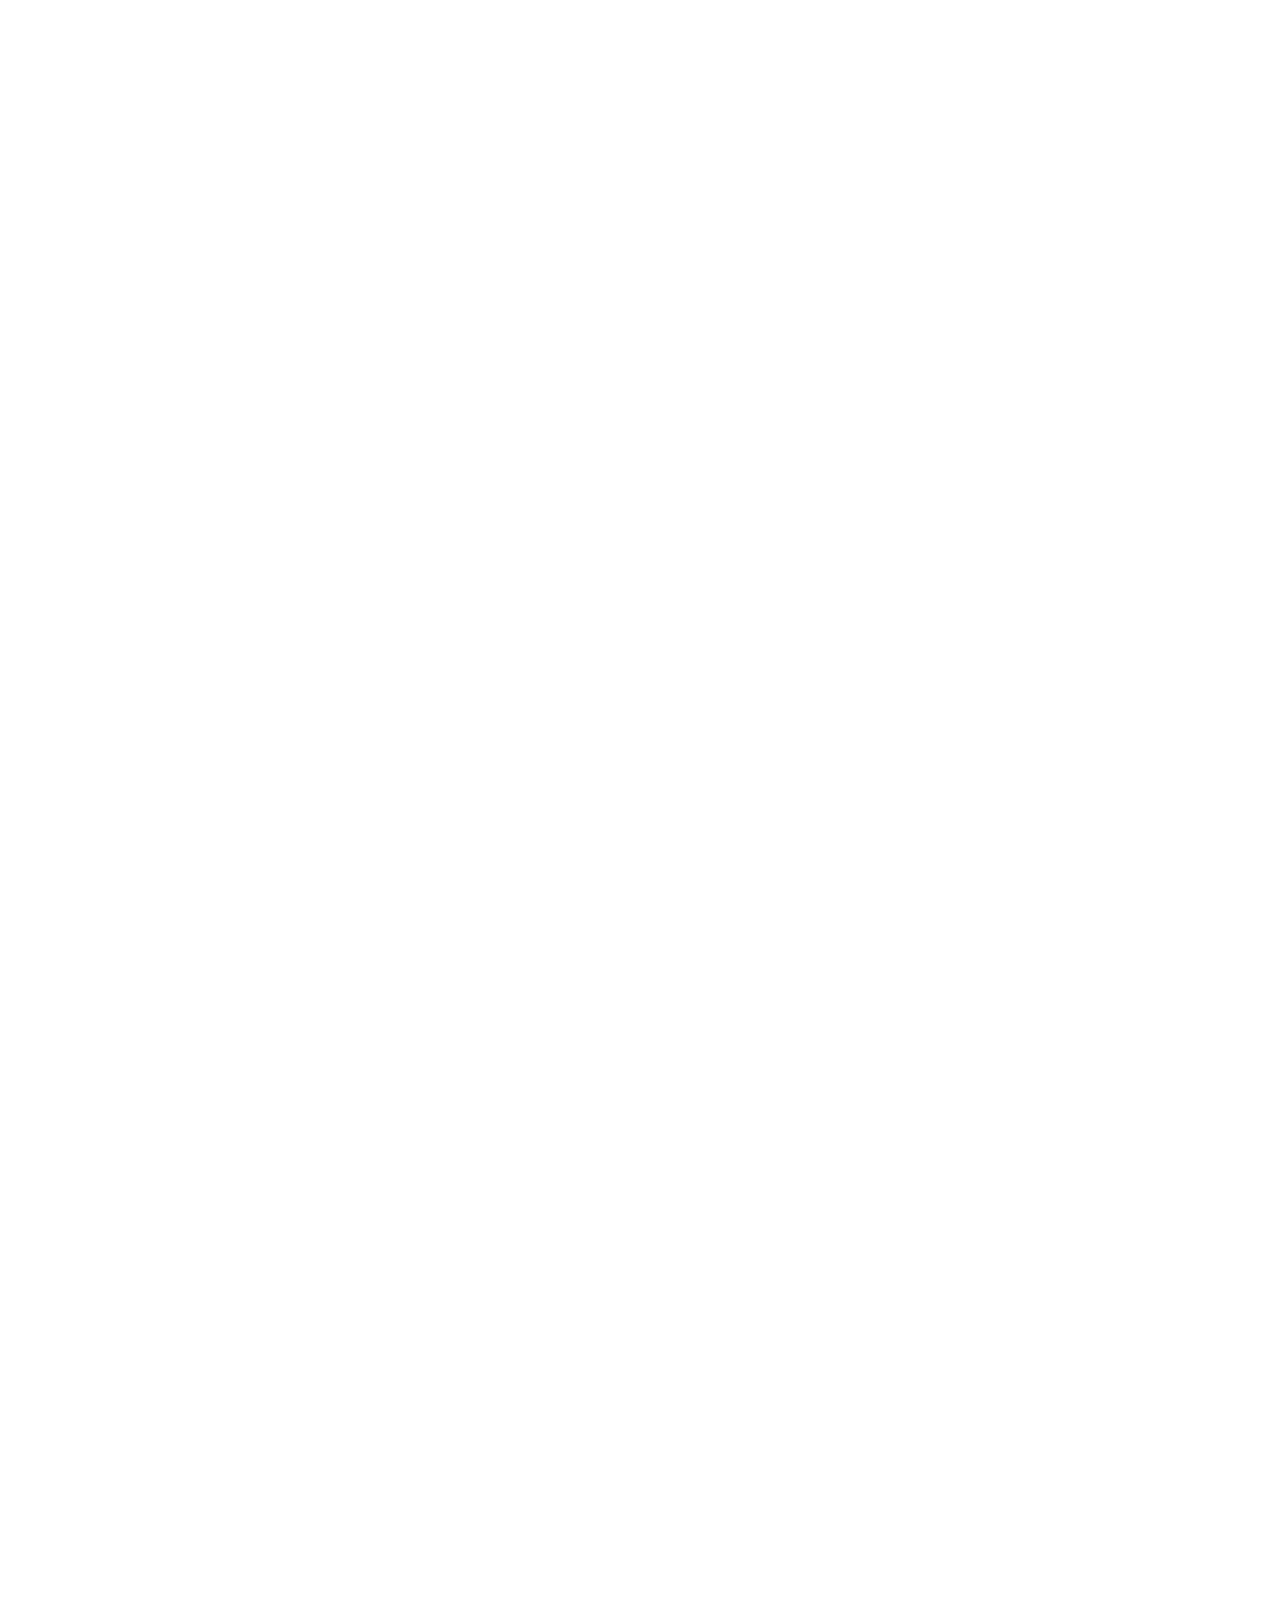
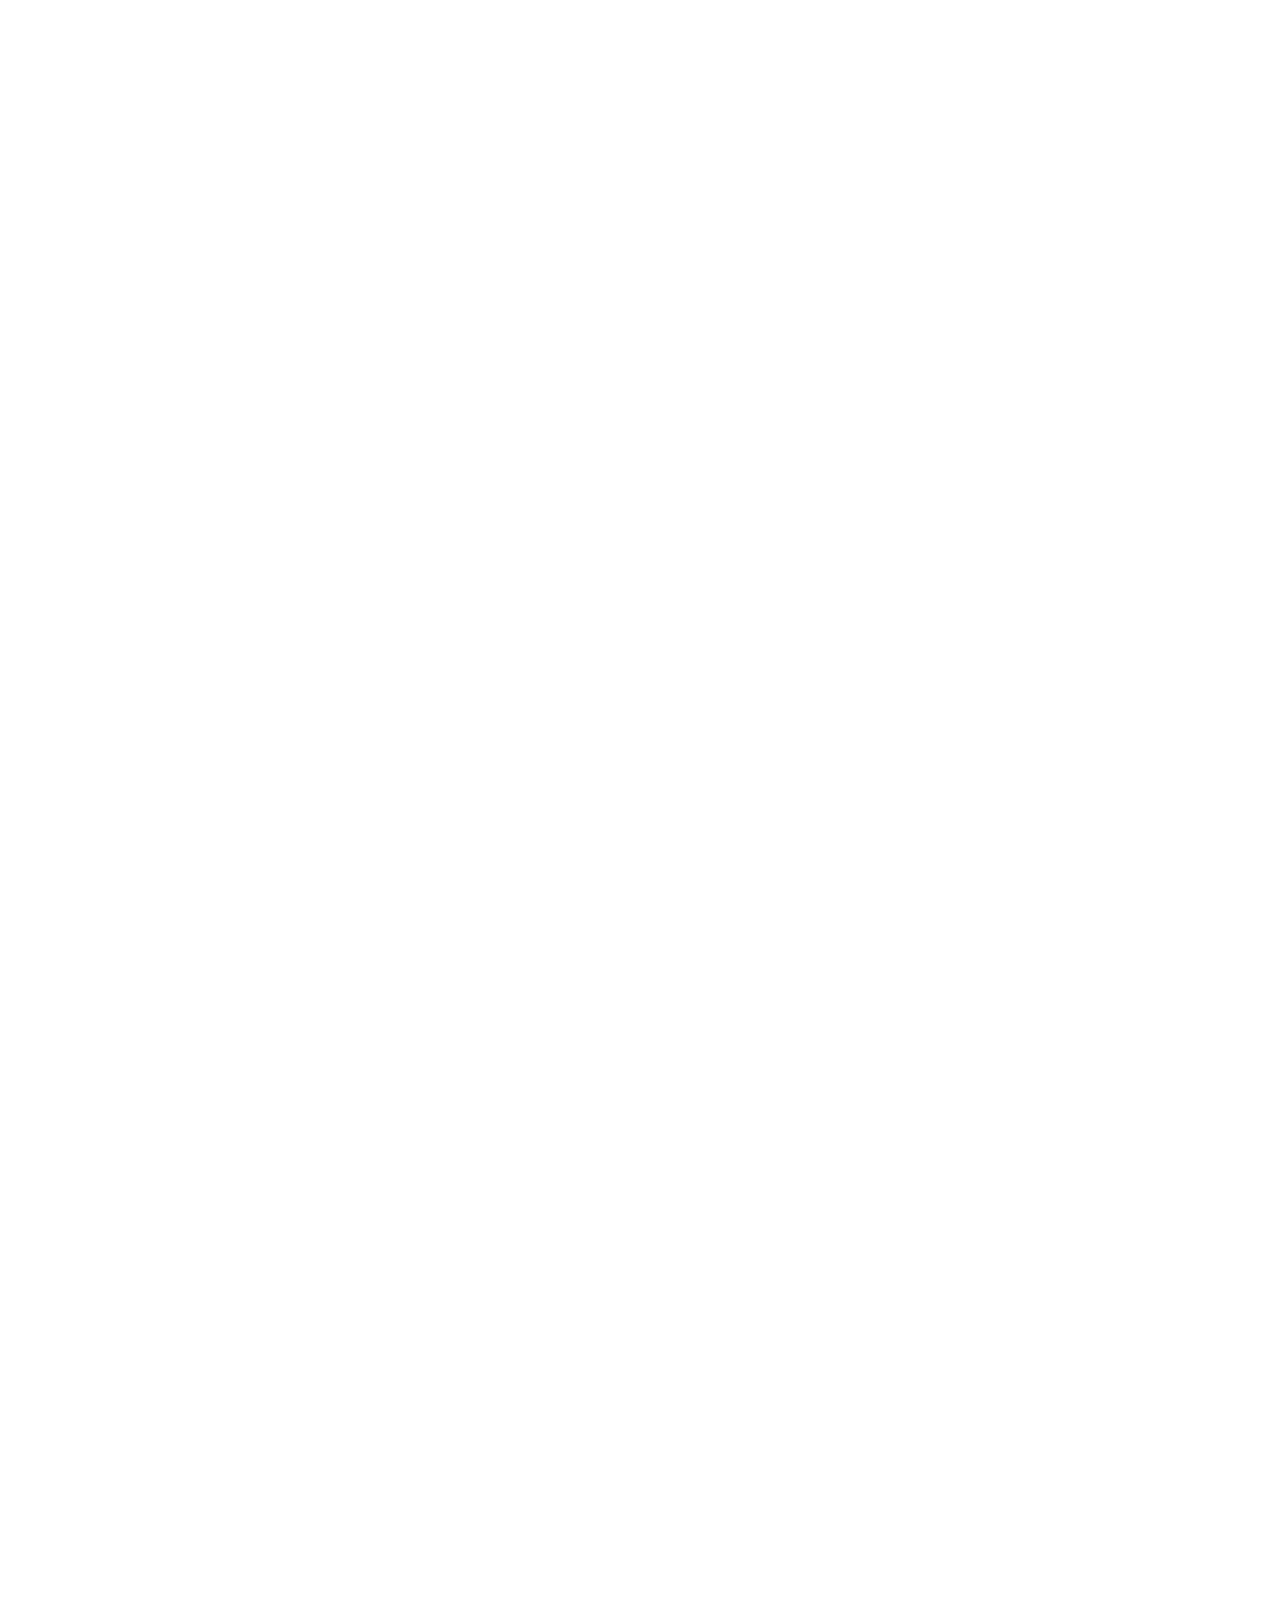
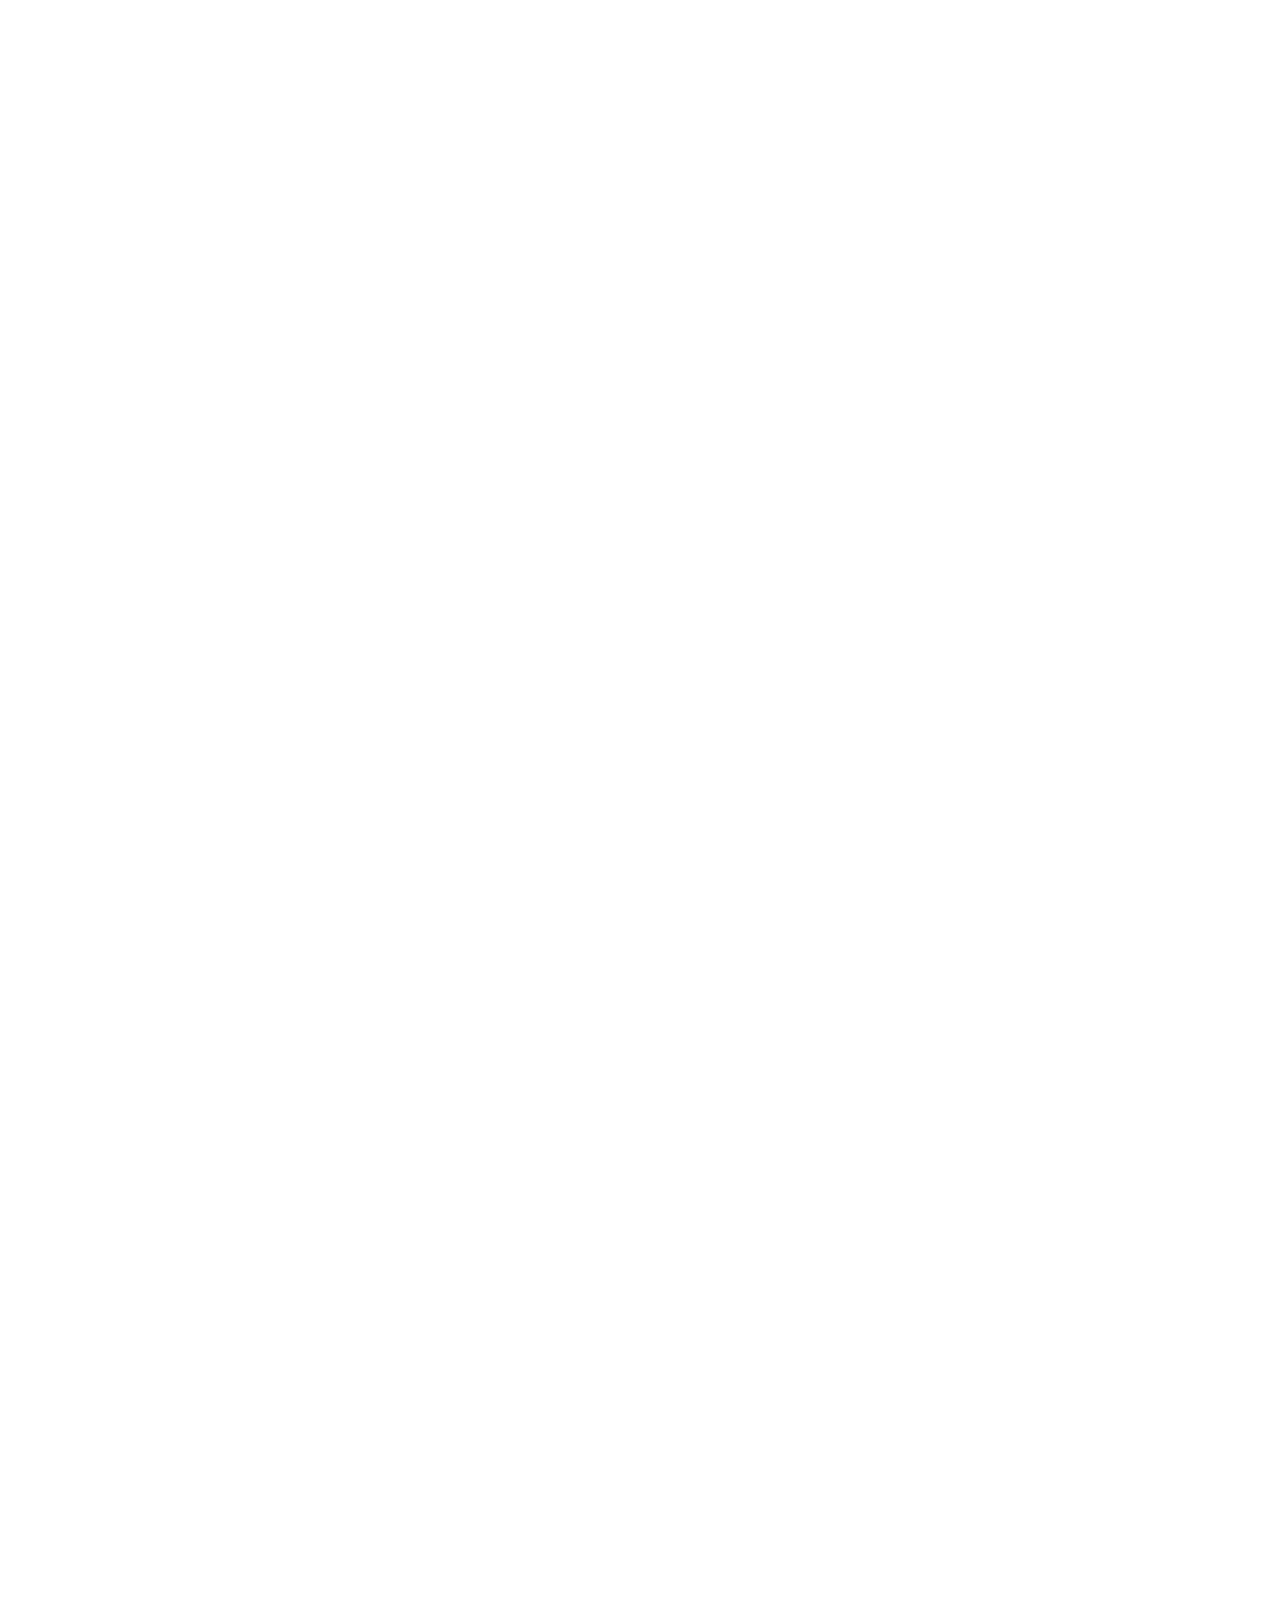
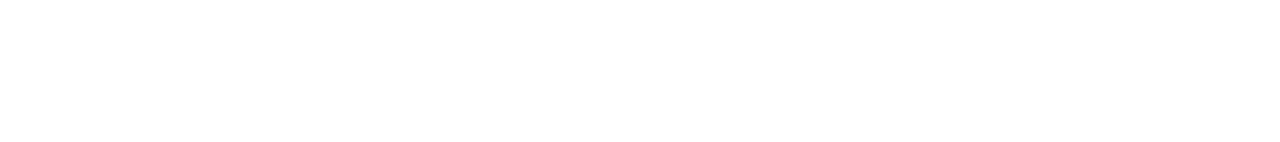
==== commit 51acf009: "update" ====
--- a/index.html
+++ b/index.html
@@ -346,7 +346,7 @@
 
                                                     <button class="g2b-header__hamburger toggle-menu "
                                                         aria-label="Menu">
-                                                        <img src="/content/dam/walmart-moneycard/2021/october/menu%20(1).svg"
+                                                        <img src="https://www.walmartmoneycard.com/content/dam/walmart-moneycard/2021/october/menu%20(1).svg"
                                                             alt="hamburger icon" class="g2b-header__hamburger-icon" />
                                                     </button>
                                                     <div class="col-md-3 col-lg-3 me-0 px-3 fs-6">
@@ -408,133 +408,14 @@
                                                                         </a>
 
                                                                     </li>
-
-
-
                                                                 </ul>
-
-
-
                                                             </nav>
-
-
-
-                                                            <!-- 
-                                                            <div
-                                                                class="small-hide medium-hide large-show g2b-header__right-links">
-
-
-                                                                <div
-                                                                    class="g2b-header__top-links--item header-navigation__item large-show gd-search-icon ">
-                                                                    <span class="g2b-header__link" aria-label="Search">
-                                                                        Search
-
-                                                                    </span>
-
-
-                                                                </div>
-
-                                                                <div
-                                                                    class="g2b-header__top-links--item small-hide medium-show large-show   header-navigation__item active-hover">
-                                                                    <span class="g2b-header__link" aria-label="Help">
-                                                                        Help
-
-                                                                        <i class="plus" tabindex="0"></i>
-
-                                                                    </span>
-
-
-
-                                                                    <ul class="header-navigation__secondary">
-
-                                                                        <li>
-                                                                            <a href="/helpcenter" target="_self"
-                                                                                class="header-navigation__secondary-link  "
-                                                                                aria-label="Help Center">
-                                                                                Help Center
-                                                                            </a>
-                                                                        </li>
-
-                                                                        <li>
-                                                                            <a href="#" target="popup"
-                                                                                class="header-navigation__secondary-link  webChat"
-                                                                                aria-label="Chat with Us">
-                                                                                Chat with Us
-                                                                            </a>
-                                                                        </li>
-
-                                                                        <li>
-                                                                            <a href="/contact-us" target="_self"
-                                                                                class="header-navigation__secondary-link  "
-                                                                                aria-label="Contact Us">
-                                                                                Contact Us
-                                                                            </a>
-                                                                        </li>
-
-                                                                        <li>
-                                                                            <a href="/blog" target="_self"
-                                                                                class="header-navigation__secondary-link  "
-                                                                                aria-label="Blog">
-                                                                                Blog
-                                                                            </a>
-                                                                        </li>
-
-                                                                    </ul>
-
-
-
-
-
-
-
-
-                                                                </div>
-
-                                                                <div
-                                                                    class="g2b-header__top-links--item header-navigation__item ">
-                                                                    <a href="https://secure.walmartmoneycard.com/login"
-                                                                        class="g2b-header__link" aria-label="Log in"
-                                                                        target="_self">
-                                                                        Log in
-
-                                                                    </a>
-
-
-                                                                </div>
-
-
-
-                                                                <div class="g2b-header__top-links--item large-hide  ">
-                                                                    <a href="https://secure2.walmartmoneycard.com/enroll/get-started"
-                                                                        class="g2b-header__link"
-                                                                        aria-label="Activate your card" target="_self">
-                                                                        Activate your card
-
-                                                                    </a>
-
-
-                                                                </div>
-
-
-                                                            </div> -->
 
                                                         </div>
                                                     </div>
 
                                                     <div class="link parbase g2b-header__waitlist">
-
-
                                                         <div class="cmp-link      ">
-
-
-
-
-
-
-
-
-
-
                                                             <a class="btn  btn--width-large btn--primary-white-text-blue-solid js-button-nopopup "
                                                                 href="/dashboard.html" target="_blank"
                                                                 title="Open an account ">
@@ -542,36 +423,17 @@
                                                                     Log In
                                                                 </span>
                                                             </a>
-
-
-
                                                         </div>
-
-
-
-
                                                     </div>
-
-
-
-
-
-
-
-
                                                 </header>
 
                                                 <div id="webChatWrapper" class="web-chat-wrapper"></div>
                                             </div>
-
-
                                         </div>
 
                                     </div>
                                 </div>
                             </div>
-
-
                         </div>
                         <div class="top-banner aem-GridColumn aem-GridColumn--default--12">
                             <div>
@@ -581,15 +443,13 @@
                                         <div class="top-banner__text">
                                             <div class="small-hide medium-show large-show">
                                                 <p style="margin-bottom: 16.0px;margin-top: 20.0px;">You could be
-                                                    entered for a chance to win in the Summer of Savings: <a
-                                                        href="/summer-of-savings-funding" target="_self">Learn more</a>
+                                                    entered for a chance to win in the Summer of Savings
                                                 </p>
                                             </div>
                                             <div class="small-show large-hide medium-hide">
                                                 <p
                                                     style="max-width: 270.0px;margin: auto;margin-top: 5.0px;margin-bottom: 5.0px;margin-left: 10.0px;">
-                                                    You could be entered for a chance to win in the Summer of Savings:
-                                                    <a href="/summer-of-savings-funding" target="_self">Learn more</a>
+                                                    You could be entered for a chance to win in the Summer of Savings
                                                 </p>
                                             </div>
 
@@ -634,19 +494,8 @@
                                                     <div class="gd-standard-hero__wrapper grid-row">
 
                                                         <div class="column  small-4 large-7 medium-4">
-
-
                                                             <div>
-
                                                             </div>
-
-
-
-
-
-
-
-
                                                             <div class="gd-standard-hero__readmore ">
                                                                 <div class="toggle-readmore__content">
 
@@ -670,13 +519,7 @@
 
                                             <div class="gd-hero__image-container hero__image-container">
                                                 <span class="image hero__image">
-
-
-
-
                                                 </span>
-
-
                                             </div>
 
                                         </section>
@@ -757,8 +600,8 @@
                                                                 <div class="gd-add-cash-hero__buttons--cta1">
                                                                     <div class="cmp-link"><a
                                                                             class="btn btn--large  js-button-nopopup "
-                                                                            href="https://secure2.walmartmoneycard.com/enroll"
-                                                                            target="_blank" title="Sign up now"><span
+                                                                            href="index.html" target="_blank"
+                                                                            title="Sign up now"><span
                                                                                 class="link-label">Open an
                                                                                 account</span></a></div>
                                                                 </div>
@@ -803,38 +646,8 @@
 
                                                         <div class="gd-add-cash-hero__buttons gd-hero-buttons">
                                                             <div class="gd-add-cash-hero__buttons--cta1">
-
-
-
-
-
-
-
-
-
-
-
-
-
-
-
                                                             </div>
                                                             <div class="gd-add-cash-hero__buttons--cta2">
-
-
-
-
-
-
-
-
-
-
-
-
-
-
-
                                                             </div>
                                                         </div>
                                                         <div class="gd-add-cash-hero__disclaimer">
@@ -845,27 +658,14 @@
                                             </section>
                                         </div>
                                     </div>
-
-
-
-
                                 </div>
                                 <div
                                     class="layout-container responsivegrid gd-layout-container__dfcol aem-GridColumn aem-GridColumn--default--12">
-
-
-
-
-
-
                                     <div class="gd-layout-container mobile-center-align   gdtop-default gdbottom-default gdleft-default gdright-default          gd-layout-container__bgcenter "
                                         style="background-image: url(); background-color : #0071CE; background:linear-gradient(90deg, null 50%, null 50%) ; background:null;">
                                         <div class="grid-container grid-row gd-layout-container__default">
                                             <div class="gd-layout-container__defaultbg">
                                                 <div class="column small-4 medium-8 large-12">
-
-
-
                                                     <div class="aem-Grid aem-Grid--12 aem-Grid--default--12 ">
 
                                                         <div
@@ -873,8 +673,7 @@
                                                             <div class="inline-link-banner">
 
                                                                 <div class="inline-link-banner__wrap">
-                                                                    <a href="https://secure2.walmartmoneycard.com/enroll/get-started"
-                                                                        alt="banner link"
+                                                                    <a href="index.html" alt="banner link"
                                                                         class="js-button-nopopup  gd-inline-link"
                                                                         target="_self">
                                                                         <div class="banner-img">
@@ -923,20 +722,11 @@
                                 </div>
                                 <div
                                     class="layout-container responsivegrid gd-layout-container__dfcol aem-GridColumn aem-GridColumn--default--12">
-
-
-
-
-
-
                                     <div class="gd-layout-container wmcc-cmp-spacing gdtop-default gdbottom-default gdleft-default gdright-default          gd-layout-container__bgcenter "
                                         style="background-image: url(); background-color : null; background:linear-gradient(90deg, null 50%, null 50%) ; background:null;">
                                         <div class="grid-container grid-row gd-layout-container__default">
                                             <div class="gd-layout-container__defaultbg">
                                                 <div class="column small-4 medium-8 large-12">
-
-
-
                                                     <div class="aem-Grid aem-Grid--12 aem-Grid--default--12 ">
 
                                                         <div
@@ -960,15 +750,15 @@
                                                             class="image small-hide medium-show large-show aem-GridColumn aem-GridColumn--default--12">
                                                             <div data-cmp-is="image" data-cmp-lazy
                                                                 data-cmp-lazythreshold="0"
-                                                                data-cmp-src="/walmartmoneycard/_jcr_content/root/responsivegrid_1399260420/responsivegrid/layout_container_1870078428/col1Tile1/image.coreimg{.width}.jpeg/1621524825074/homepage-phone-card-and-yellow-table-desktop.jpeg"
-                                                                data-asset="/content/dam/walmart-moneycard/2021/april/home/images/HOMEPAGE-phone_card_and_yellow_table-desktop.jpg"
+                                                                data-cmp-src="https://www.walmartmoneycard.com/walmartmoneycard/_jcr_content/root/responsivegrid_1399260420/responsivegrid/layout_container_1870078428/col1Tile1/image.coreimg{.width}.jpeg/1621524825074/homepage-phone-card-and-yellow-table-desktop.jpeg"
+                                                                data-asset="https://www.walmartmoneycard.com/content/dam/walmart-moneycard/2021/april/home/images/HOMEPAGE-phone_card_and_yellow_table-desktop.jpg"
                                                                 data-title="Manage your money on the Walmart MoneyCard Mobile App"
                                                                 id="image-26aa87d153" class="cmp-image" itemscope
                                                                 itemtype="http://schema.org/ImageObject">
 
                                                                 <noscript data-cmp-hook-image="noscript">
 
-                                                                    <img src="/walmartmoneycard/_jcr_content/root/responsivegrid_1399260420/responsivegrid/layout_container_1870078428/col1Tile1/image.coreimg.jpeg/1621524825074/homepage-phone-card-and-yellow-table-desktop.jpeg"
+                                                                    <img src="https://www.walmartmoneycard.com/walmartmoneycard/_jcr_content/root/responsivegrid_1399260420/responsivegrid/layout_container_1870078428/col1Tile1/image.coreimg.jpeg/1621524825074/homepage-phone-card-and-yellow-table-desktop.jpeg"
                                                                         class="cmp-image__image      "
                                                                         itemprop="contentUrl"
                                                                         data-cmp-hook-image="image"
@@ -987,31 +777,23 @@
                                                             class="image large-hide small-show medium-hide aem-GridColumn aem-GridColumn--default--12">
                                                             <div data-cmp-is="image" data-cmp-lazy
                                                                 data-cmp-lazythreshold="0"
-                                                                data-cmp-src="/walmartmoneycard/_jcr_content/root/responsivegrid_1399260420/responsivegrid/layout_container_1870078428/col1Tile1/image_1534302501.coreimg{.width}.jpeg/1619797292605/homepage-phone-card-and-yellow-table-mobile.jpeg"
-                                                                data-asset="/content/dam/walmart-moneycard/2021/april/home/images/HOMEPAGE-phone_card_and_yellow_table-mobile.jpg"
+                                                                data-cmp-src="https://www.walmartmoneycard.com/walmartmoneycard/_jcr_content/root/responsivegrid_1399260420/responsivegrid/layout_container_1870078428/col1Tile1/image_1534302501.coreimg{.width}.jpeg/1619797292605/homepage-phone-card-and-yellow-table-mobile.jpeg"
+                                                                data-asset="https://www.walmartmoneycard.com/content/dam/walmart-moneycard/2021/april/home/images/HOMEPAGE-phone_card_and_yellow_table-mobile.jpg"
                                                                 data-title="Manage your money on the Walmart MoneyCard Mobile App"
                                                                 id="image-145b6e5463" class="cmp-image" itemscope
                                                                 itemtype="http://schema.org/ImageObject">
 
                                                                 <noscript data-cmp-hook-image="noscript">
 
-                                                                    <img src="/walmartmoneycard/_jcr_content/root/responsivegrid_1399260420/responsivegrid/layout_container_1870078428/col1Tile1/image_1534302501.coreimg.jpeg/1619797292605/homepage-phone-card-and-yellow-table-mobile.jpeg"
+                                                                    <img src="https://www.walmartmoneycard.com/walmartmoneycard/_jcr_content/root/responsivegrid_1399260420/responsivegrid/layout_container_1870078428/col1Tile1/image_1534302501.coreimg.jpeg/1619797292605/homepage-phone-card-and-yellow-table-mobile.jpeg"
                                                                         class="cmp-image__image      "
                                                                         itemprop="contentUrl"
                                                                         data-cmp-hook-image="image"
                                                                         alt="Manage your money on the Walmart MoneyCard Mobile App" />
 
                                                                 </noscript>
-
-
-
                                                             </div>
-
-
-
                                                         </div>
-
-
                                                     </div>
 
                                                 </div>
@@ -1082,12 +864,6 @@
                                 </div>
                                 <div
                                     class="layout-container responsivegrid gd-layout-container__2col aem-GridColumn aem-GridColumn--default--12">
-
-
-
-
-
-
                                     <div class="gd-layout-container  pad-top-small gdbottom-default gdleft-default gdright-default          gd-layout-container__bgcenter "
                                         style="background-image: url(); background-color : #F1F8FE; background:linear-gradient(90deg, null 50%, null 50%) ; background:null;">
                                         <div class="grid-container grid-row gd-layout-container__default">
@@ -1096,9 +872,6 @@
                                         <div class="grid-container grid-row gd-layout-container__two">
                                             <div class="gd-layout-container_nopad gd-layout-container__col1bg ">
                                                 <div class="column small-4 medium-4 large-6" style="background-color:;">
-
-
-
                                                     <div class="aem-Grid aem-Grid--12 aem-Grid--default--12 ">
 
                                                         <div
@@ -1144,19 +917,8 @@
                                                                                     itemprop="contentUrl"
                                                                                     data-cmp-hook-image="image"
                                                                                     alt="Get 3% Cash Back" />
-
-
-
-
-
                                                                             </div>
-
-
-
-                                                                        </div>
-
-
-
+                                                                        </div>
 
                                                                     </div>
                                                                     <div class="gd-content-card__content">
@@ -1178,15 +940,6 @@
                                                                             </p>
                                                                         </div>
                                                                         <div class="gd-content-card__cta">
-
-
-
-
-
-
-
-
-
                                                                         </div>
                                                                     </div>
                                                                     <div
@@ -1256,14 +1009,7 @@
                                                                                     itemprop="contentUrl"
                                                                                     data-cmp-hook-image="image"
                                                                                     alt="Overdraft Protection" />
-
-
-
-
-
                                                                             </div>
-
-
 
                                                                         </div>
 
@@ -1291,15 +1037,6 @@
                                                                             </p>
                                                                         </div>
                                                                         <div class="gd-content-card__cta">
-
-
-
-
-
-
-
-
-
                                                                         </div>
                                                                     </div>
                                                                     <div
@@ -1330,12 +1067,6 @@
                                 </div>
                                 <div
                                     class="layout-container responsivegrid gd-layout-container__2col aem-GridColumn aem-GridColumn--default--12">
-
-
-
-
-
-
                                     <div class="gd-layout-container  gdtop-default gdbottom-default gdleft-default gdright-default          gd-layout-container__bgcenter "
                                         style="background-image: url(); background-color : #F1F8FE; background:linear-gradient(90deg, null 50%, null 50%) ; background:null;">
                                         <div class="grid-container grid-row gd-layout-container__default">
@@ -1344,9 +1075,6 @@
                                         <div class="grid-container grid-row gd-layout-container__two">
                                             <div class="gd-layout-container_nopad gd-layout-container__col1bg ">
                                                 <div class="column small-4 medium-4 large-6" style="background-color:;">
-
-
-
                                                     <div class="aem-Grid aem-Grid--12 aem-Grid--default--12 ">
 
                                                         <div
@@ -1377,8 +1105,8 @@
                                                                             class="image pad-bottom-small gd-content-card__img gd-content-card__img--top">
                                                                             <div data-cmp-is="image"
                                                                                 data-cmp-lazythreshold="0"
-                                                                                data-cmp-src="/walmartmoneycard/_jcr_content/root/responsivegrid_1399260420/responsivegrid/layout_container_1747469919/col2Tile1/content_card_copy_988185268/image.coreimg{.width}.svg/1650632737511/direct-deposit.svg"
-                                                                                data-asset="/content/dam/walmart-moneycard/2021/nov/family-account/direct-deposit.svg"
+                                                                                data-cmp-src="https://www.walmartmoneycard.com/walmartmoneycard/_jcr_content/root/responsivegrid_1399260420/responsivegrid/layout_container_1747469919/col2Tile1/content_card_copy_988185268/image.coreimg{.width}.svg/1650632737511/direct-deposit.svg"
+                                                                                data-asset="https://www.walmartmoneycard.com/content/dam/walmart-moneycard/2021/nov/family-account/direct-deposit.svg"
                                                                                 data-asset-id="61582a18-3508-490f-a9c6-ce0d20fd0bf9"
                                                                                 data-title="ASAP Direct Deposit"
                                                                                 id="image-9826344b23" class="cmp-image"
@@ -1392,19 +1120,8 @@
                                                                                     itemprop="contentUrl"
                                                                                     data-cmp-hook-image="image"
                                                                                     alt="ASAP Direct Deposit" />
-
-
-
-
-
                                                                             </div>
-
-
-
-                                                                        </div>
-
-
-
+                                                                        </div>
 
                                                                     </div>
                                                                     <div class="gd-content-card__content">
@@ -1427,23 +1144,10 @@
                                                                             </p>
                                                                         </div>
                                                                         <div class="gd-content-card__cta">
-
-
-
-
-
-
-
-
-
                                                                         </div>
                                                                     </div>
                                                                     <div
                                                                         class="image pad-top-medium gd-content-card__img gd-content-card__img--bottom">
-
-
-
-
                                                                     </div>
 
                                                                 </div>
@@ -1490,8 +1194,8 @@
                                                                             class="image pad-bottom-small gd-content-card__img gd-content-card__img--top">
                                                                             <div data-cmp-is="image"
                                                                                 data-cmp-lazythreshold="0"
-                                                                                data-cmp-src="/walmartmoneycard/_jcr_content/root/responsivegrid_1399260420/responsivegrid/layout_container_1747469919/col2Tile2/content_card_copy/image.coreimg{.width}.svg/1650633200000/icon-wm-no-fees.svg"
-                                                                                data-asset="/content/dam/walmart-moneycard/home/2022/apr/Icon_WM_No_Fees.svg"
+                                                                                data-cmp-src="https://www.walmartmoneycard.com/walmartmoneycard/_jcr_content/root/responsivegrid_1399260420/responsivegrid/layout_container_1747469919/col2Tile2/content_card_copy/image.coreimg{.width}.svg/1650633200000/icon-wm-no-fees.svg"
+                                                                                data-asset="https://www.walmartmoneycard.com/content/dam/walmart-moneycard/home/2022/apr/Icon_WM_No_Fees.svg"
                                                                                 data-asset-id="83fb940e-0540-4fbe-b9aa-a3d21403bedd"
                                                                                 data-title="No monthly fee when you load $500"
                                                                                 id="image-eec903761a" class="cmp-image"
@@ -1505,19 +1209,8 @@
                                                                                     itemprop="contentUrl"
                                                                                     data-cmp-hook-image="image"
                                                                                     alt="No monthly fee when you load $500" />
-
-
-
-
-
                                                                             </div>
-
-
-
-                                                                        </div>
-
-
-
+                                                                        </div>
 
                                                                     </div>
                                                                     <div class="gd-content-card__content">
@@ -1543,23 +1236,10 @@
                                                                             </p>
                                                                         </div>
                                                                         <div class="gd-content-card__cta">
-
-
-
-
-
-
-
-
-
                                                                         </div>
                                                                     </div>
                                                                     <div
                                                                         class="image pad-top-medium gd-content-card__img gd-content-card__img--bottom">
-
-
-
-
                                                                     </div>
 
                                                                 </div>
@@ -1572,22 +1252,10 @@
                                                 </div>
                                             </div>
                                         </div>
-
-
-
                                     </div>
-
-
-
                                 </div>
                                 <div
                                     class="layout-container responsivegrid gd-layout-container__2col aem-GridColumn aem-GridColumn--default--12">
-
-
-
-
-
-
                                     <div class="gd-layout-container  gdtop-default pad-bottom-small gdleft-default gdright-default          gd-layout-container__bgcenter "
                                         style="background-image: url(); background-color : #F1F8FE; background:linear-gradient(90deg, null 50%, null 50%) ; background:null;">
                                         <div class="grid-container grid-row gd-layout-container__default">
@@ -1596,9 +1264,6 @@
                                         <div class="grid-container grid-row gd-layout-container__two">
                                             <div class="gd-layout-container_nopad gd-layout-container__col1bg ">
                                                 <div class="column small-4 medium-4 large-6" style="background-color:;">
-
-
-
                                                     <div class="aem-Grid aem-Grid--12 aem-Grid--default--12 ">
 
                                                         <div
@@ -1629,8 +1294,8 @@
                                                                             class="image pad-bottom-small gd-content-card__img gd-content-card__img--top">
                                                                             <div data-cmp-is="image"
                                                                                 data-cmp-lazythreshold="0"
-                                                                                data-cmp-src="/walmartmoneycard/_jcr_content/root/responsivegrid_1399260420/responsivegrid/layout_container_1815095665/col2Tile1/content_card_copy/image.coreimg{.width}.svg/1619797290288/2-percent-interest-on-savings-%28apy%29.svg"
-                                                                                data-asset="/content/dam/walmart-moneycard/2021/april/home/icons/2_percent_interest_on_savings_(APY).svg"
+                                                                                data-cmp-src="https://www.walmartmoneycard.com/walmartmoneycard/_jcr_content/root/responsivegrid_1399260420/responsivegrid/layout_container_1815095665/col2Tile1/content_card_copy/image.coreimg{.width}.svg/1619797290288/2-percent-interest-on-savings-%28apy%29.svg"
+                                                                                data-asset="https://www.walmartmoneycard.com/content/dam/walmart-moneycard/2021/april/home/icons/2_percent_interest_on_savings_(APY).svg"
                                                                                 data-asset-id="8bd9736c-8409-4389-a4d6-85f0ab90ebfa"
                                                                                 data-title="Earn 2% APY on savings"
                                                                                 id="image-c399824a21" class="cmp-image"
@@ -1644,20 +1309,8 @@
                                                                                     itemprop="contentUrl"
                                                                                     data-cmp-hook-image="image"
                                                                                     alt="Earn 2% APY on savings" />
-
-
-
-
-
                                                                             </div>
-
-
-
-                                                                        </div>
-
-
-
-
+                                                                        </div>
                                                                     </div>
                                                                     <div class="gd-content-card__content">
 
@@ -1677,15 +1330,6 @@
                                                                             </p>
                                                                         </div>
                                                                         <div class="gd-content-card__cta">
-
-
-
-
-
-
-
-
-
                                                                         </div>
                                                                     </div>
                                                                     <div
@@ -1794,23 +1438,10 @@
                                                                             </p>
                                                                         </div>
                                                                         <div class="gd-content-card__cta">
-
-
-
-
-
-
-
-
-
                                                                         </div>
                                                                     </div>
                                                                     <div
                                                                         class="image pad-top-medium gd-content-card__img gd-content-card__img--bottom">
-
-
-
-
                                                                     </div>
 
                                                                 </div>
@@ -1825,20 +1456,11 @@
                                         </div>
 
 
-
                                     </div>
-
-
 
                                 </div>
                                 <div
                                     class="layout-container responsivegrid gd-layout-container__dfcol aem-GridColumn aem-GridColumn--default--12">
-
-
-
-
-
-
                                     <div class="gd-layout-container small-hide medium-show large-show pad-top-small gdbottom-default gdleft-default gdright-default          gd-layout-container__bgcenter "
                                         style="background-image: url(); background-color : #F1F8FE; background:linear-gradient(90deg, null 50%, null 50%) ; background:null;">
                                         <div class="grid-container grid-row gd-layout-container__default">
@@ -1909,59 +1531,17 @@
                                                                     <div class="gd-content-card__media">
                                                                         <div
                                                                             class="image pad-bottom-small gd-content-card__img gd-content-card__img--top">
-
-
-
-
-                                                                        </div>
-
-
-
-
+                                                                        </div>
                                                                     </div>
                                                                     <div class="gd-content-card__content">
-
-
-
                                                                         <div class="gd-content-card__cta">
-
-
-
                                                                             <div class="cmp-link      ">
 
-
-
-
-
-
-
-
-
-
-                                                                                <a class="btn  btn--large  js-button-nopopup "
-                                                                                    href="/about-our-products"
-                                                                                    target="_self" title="Learn more">
-                                                                                    <span class="link-label">
-                                                                                        Learn more
-                                                                                    </span>
-                                                                                </a>
-
-
-
                                                                             </div>
-
-
-
-
-
                                                                         </div>
                                                                     </div>
                                                                     <div
                                                                         class="image pad-top-medium gd-content-card__img gd-content-card__img--bottom">
-
-
-
-
                                                                     </div>
 
                                                                 </div>
@@ -1975,22 +1555,10 @@
                                             </div>
                                         </div>
 
-
-
-
                                     </div>
-
-
-
                                 </div>
                                 <div
                                     class="layout-container responsivegrid gd-layout-container__dfcol aem-GridColumn aem-GridColumn--default--12">
-
-
-
-
-
-
                                     <div class="gd-layout-container wmcc-cmp-spacing gdtop-default gdbottom-default gdleft-default gdright-default          gd-layout-container__bgcenter "
                                         style="background-image: url(); background-color : null; background:linear-gradient(90deg, null 50%, null 50%) ; background:null;">
                                         <div class="grid-container grid-row gd-layout-container__default">
@@ -2344,28 +1912,6 @@
 
                                                                                                     <div
                                                                                                         class="cmp-link      ">
-
-
-
-
-
-
-
-
-
-
-                                                                                                        <a class="btn  btn--large  js-button-nopopup "
-                                                                                                            href="/help/getting-started"
-                                                                                                            target="_self"
-                                                                                                            title="Learn more">
-                                                                                                            <span
-                                                                                                                class="link-label">
-                                                                                                                Learn
-                                                                                                                more
-                                                                                                            </span>
-                                                                                                        </a>
-
-
 
                                                                                                     </div>
 
@@ -2584,8 +2130,7 @@
                                                                             <div class="gd-content-card__cta">
                                                                                 <div class="cmp-link"><a
                                                                                         class="btn btn--large  js-button-nopopup "
-                                                                                        href="https://secure2.walmartmoneycard.com/enroll"
-                                                                                        target="_blank"
+                                                                                        href="#" target="_blank"
                                                                                         title="Sign Up Now!"><span
                                                                                             class="link-label">Open an
                                                                                             account</span></a></div>
@@ -3102,21 +2647,6 @@
                                                                     <div class="common-column small-4 large-4">
                                                                         <p class="footer-column-heading column">Account
                                                                         </p>
-
-
-
-
-
-
-
-
-
-
-
-
-
-
-
                                                                         <div class="g2b-footer__link column ">
                                                                             <a class="g2b-footer__linkstyles "
                                                                                 href="/index.html" target="_blank"
@@ -3159,8 +2689,7 @@
 
 
                                                                         <div class="g2b-footer__link column ">
-                                                                            <a class="g2b-footer__linkstyles "
-                                                                                href="https://secure.walmartmoneycard.com/login"
+                                                                            <a class="g2b-footer__linkstyles " href="#"
                                                                                 target="_self"
                                                                                 aria-label="Customer login">Customer
                                                                                 login</a>
@@ -3170,111 +2699,31 @@
 
 
                                                                         <div class="g2b-footer__link column ">
-                                                                            <a class="g2b-footer__linkstyles "
-                                                                                href="/refer-a-friend" target="_self"
+                                                                            <a class="g2b-footer__linkstyles " href="#"
+                                                                                target="_self"
                                                                                 aria-label="Refer a friend">Refer a
                                                                                 friend</a>
 
                                                                         </div>
-
-
-
-
-
-
-
-
-
-
-
-
-
-
-
-
-
-
-
-
-
-
-
-
-
-
-
-
-
-
-
-
-
-
-
                                                                     </div>
 
                                                                     <div class="common-column small-4 large-4">
                                                                         <p class="footer-column-heading column">
                                                                             Resources</p>
-
-
-
-
-
-
-
-
-
-
-
-
-
-
-
-
-
-
-
-
-
-
-
-
-
-
-
-
-
-
-
-
-
-
-
-
-
-
-
                                                                         <div class="g2b-footer__link column ">
                                                                             <a class="g2b-footer__linkstyles "
                                                                                 href="/helpcenter" target="_self"
                                                                                 aria-label="FAQs">FAQs</a>
 
                                                                         </div>
-
-
-
-
+                                                                        <!-- 
                                                                         <div class="g2b-footer__link column webChat">
                                                                             <a class="g2b-footer__linkstyles " href="#"
                                                                                 target="popup"
                                                                                 aria-label="Chat with Us">Chat with
                                                                                 Us</a>
 
-                                                                        </div>
-
-
-
+                                                                        </div> -->
 
                                                                         <div class="g2b-footer__link column ">
                                                                             <a class="g2b-footer__linkstyles "
@@ -3283,9 +2732,6 @@
 
                                                                         </div>
 
-
-
-
                                                                         <div class="g2b-footer__link column ">
                                                                             <a class="g2b-footer__linkstyles "
                                                                                 href="/find-an-atm" target="_self"
@@ -3298,7 +2744,7 @@
 
                                                                         <div class="g2b-footer__link column ">
                                                                             <a class="g2b-footer__linkstyles "
-                                                                                href="tel:8779374098" target="_self"
+                                                                                href="tel:" target="_self"
                                                                                 aria-label="(877) 937-4098">(877)
                                                                                 937-4098</a>
 
@@ -3308,8 +2754,8 @@
 
 
                                                                         <div class="g2b-footer__link column ">
-                                                                            <a class="g2b-footer__linkstyles "
-                                                                                href="/walmartmoneycard" target="_self"
+                                                                            <a class="g2b-footer__linkstyles " href="#"
+                                                                                target="_self"
                                                                                 aria-label="Visit Walmart.com">Visit
                                                                                 Walmart.com</a>
 
@@ -3324,82 +2770,11 @@
                                                                                 aria-label="Blog">Blog</a>
 
                                                                         </div>
-
-
-
-
-
-
-
-
-
-
-
-
-
-
-
-
-
-
-
-
-
-
-
-
-
-
-
                                                                     </div>
 
                                                                     <div class="common-column small-4 large-4">
                                                                         <p class="footer-column-heading column">Legal
                                                                         </p>
-
-
-
-
-
-
-
-
-
-
-
-
-
-
-
-
-
-
-
-
-
-
-
-
-
-
-
-
-
-
-
-
-
-
-
-
-
-
-
-
-
-
-
-
 
                                                                         <div class="g2b-footer__link column ">
                                                                             <a class="g2b-footer__linkstyles "
@@ -3409,9 +2784,6 @@
 
                                                                             <div></div>
                                                                         </div>
-
-
-
                                                                         <div class="g2b-footer__link column ">
                                                                             <a class="g2b-footer__linkstyles "
                                                                                 href="/content/dam/walmart-moneycard/legal/overdraft-notice.pdf"
@@ -3437,8 +2809,7 @@
 
 
                                                                         <div class="g2b-footer__link column ">
-                                                                            <a class="g2b-footer__linkstyles "
-                                                                                href="https://www.greendot.com/cra-public-file"
+                                                                            <a class="g2b-footer__linkstyles " href="#"
                                                                                 target="_blank"
                                                                                 aria-label="CRA Public File">CRA Public
                                                                                 File</a>
@@ -3461,8 +2832,7 @@
 
 
                                                                         <div class="g2b-footer__link column ">
-                                                                            <a class="g2b-footer__linkstyles "
-                                                                                href="https://www.greendot.com/law-enforcement"
+                                                                            <a class="g2b-footer__linkstyles " href="#"
                                                                                 target="_self"
                                                                                 aria-label="Law Enforcement">Law
                                                                                 Enforcement</a>
@@ -3496,8 +2866,7 @@
 
 
 
-                                                                    <a class="g2b-footer__social-icon"
-                                                                        href="https://www.facebook.com/WMMCbyGreendot"
+                                                                    <a class="g2b-footer__social-icon" href="#"
                                                                         aria-label="Facebook" title="Facebook"
                                                                         style="background-image:url(/content/dam/walmart-moneycard/global/images/icons/Group.svg)"
                                                                         target="_blank">
@@ -3505,82 +2874,16 @@
 
 
 
-                                                                    <a class="g2b-footer__social-icon"
-                                                                        href="https://www.instagram.com/walmartmoneycardofficial/"
+                                                                    <a class="g2b-footer__social-icon" href="#"
                                                                         aria-label="Instagram" title="Instagram"
                                                                         style="background-image:url(/content/dam/walmart-moneycard/global/images/icons/instagram-wmmc.svg)"
                                                                         target="_blank">
                                                                     </a>
-
-
-
-
-
-
-
-
-
-
-
-
-
-
-
-
-
-
-
-
-
-
-
-
-
-
-
-
-
-
-
-
-
-
-
-
-
-
-
-
-
-
-
-
-
-
-
-
-
-
-
-
-
-
-
                                                                 </div>
 
 
                                                                 <div class="g2b-footer__social-device-wrapper">
-
-
-
-
-
-
-
-
-
-                                                                    <a class="column small-2 device-button"
-                                                                        href="https://apps.apple.com/us/app/walmart-moneycard/id1041067958?mt=8&ign-mpt=uo%3D4"
+                                                                    <a class="column small-2 device-button" href="#"
                                                                         title="Download Walmart app on app store"
                                                                         aria-label="Download Walmart app on app store"
                                                                         target="_blank"
@@ -3589,62 +2892,12 @@
 
 
 
-                                                                    <a class="column small-2 device-button"
-                                                                        href="https://play.google.com/store/apps/details?id=com.greendot.walmart.prepaid&utm_source=global_co&utm_medium=prtnr&utm_content=Mar2515&utm_campaign=PartBadge&pcampaignid=MKT-Other-global-all-co-prtnr-py-PartBadge-Mar2515-1"
+                                                                    <a class="column small-2 device-button" href="#"
                                                                         title="Download Walmart app on Google play"
                                                                         aria-label="Download Walmart app on Google play"
                                                                         target="_blank"
                                                                         style="background-image:url(/content/dam/walmart-moneycard/2021/october/android.svg)">
                                                                     </a>
-
-
-
-
-
-
-
-
-
-
-
-
-
-
-
-
-
-
-
-
-
-
-
-
-
-
-
-
-
-
-
-
-
-
-
-
-
-
-
-
-
-
-
-
-
-
-
-
-
                                                                 </div>
 
                                                             </div>
@@ -3949,53 +3202,11 @@
                                 </div>
                             </div>
                         </div>
-
-
-
-
                     </div>
-
-
-
                 </div>
-
-
             </div>
         </div>
-
-
-
-
-
-
-
-
         <script src="/etc.clientlibs/flexweb/clientlibs/flexweb-base.min.2a78b0af8178249098296d11fd670364.js"></script>
-
-
-
-
-
-
-
-
-
-
-
-
-
-
-
-
-
-
-
-
-
-
-
-
-
     </body>
 </main>
 
